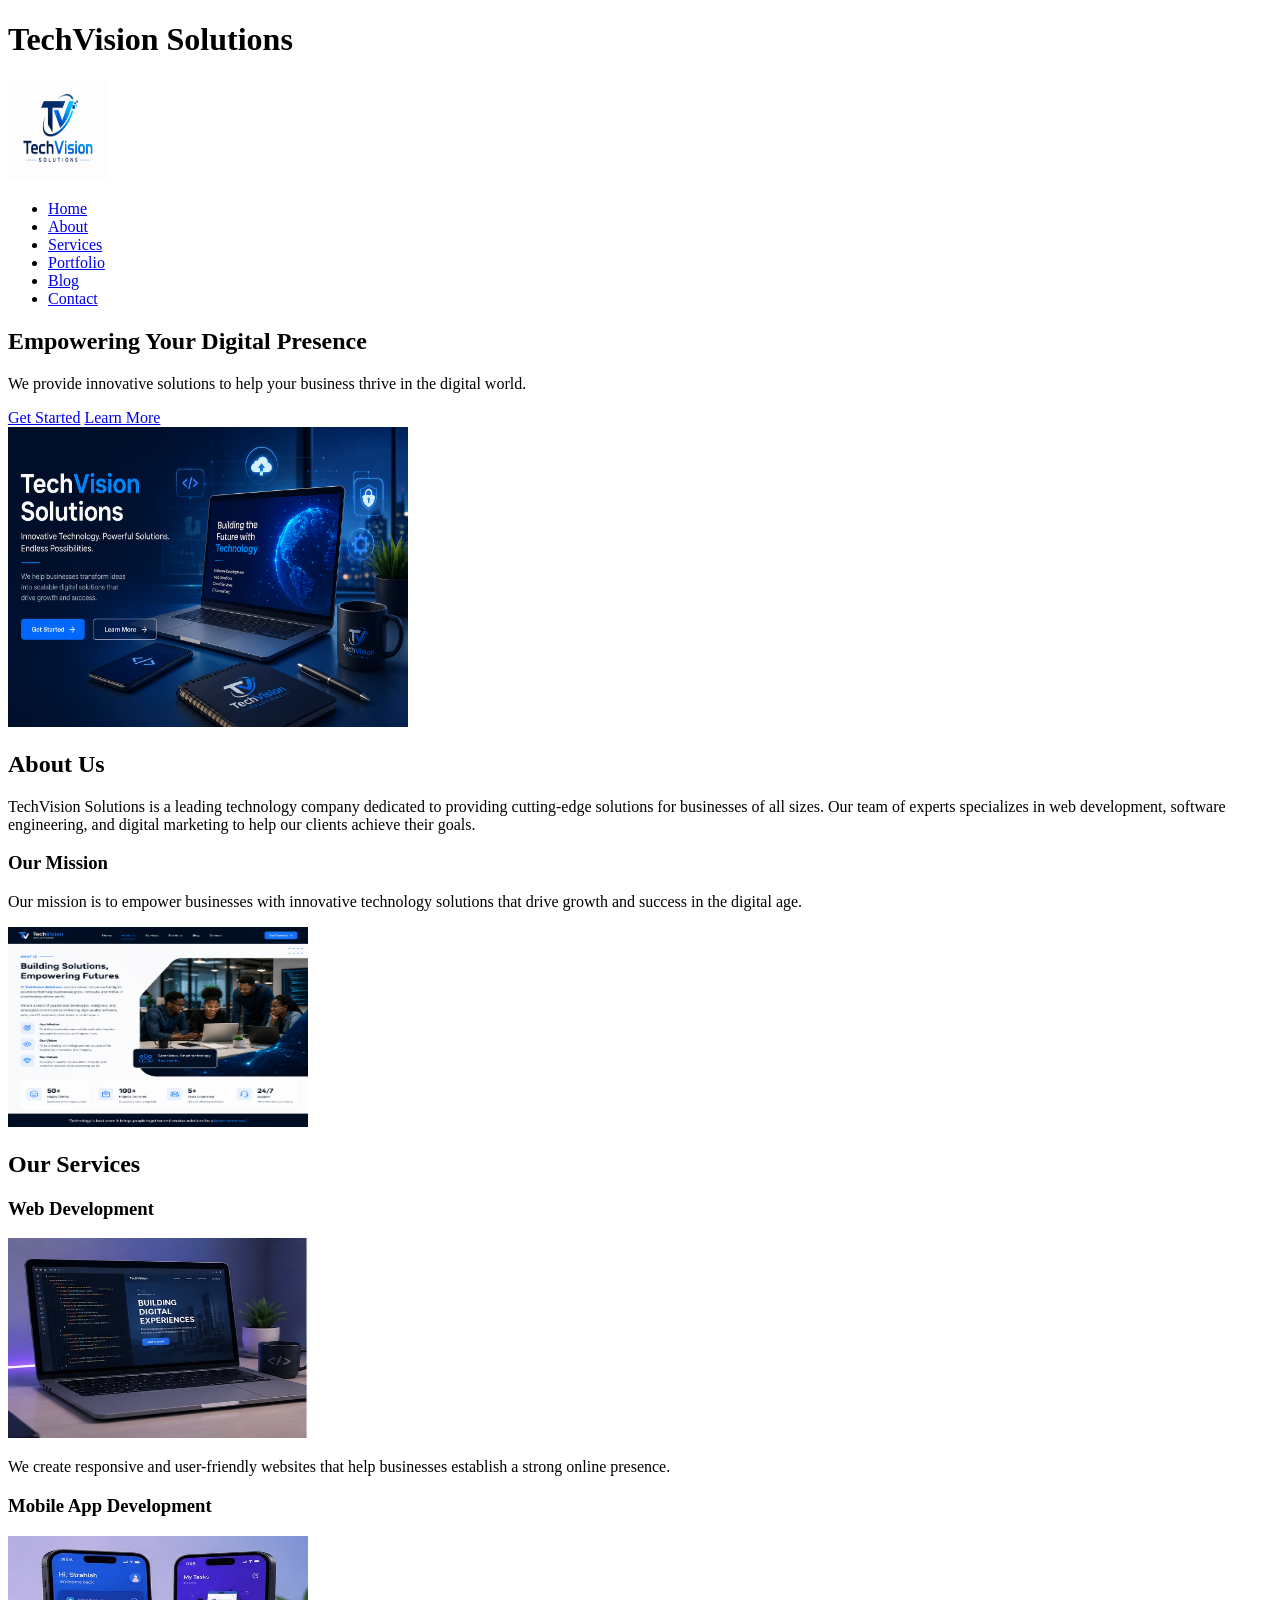
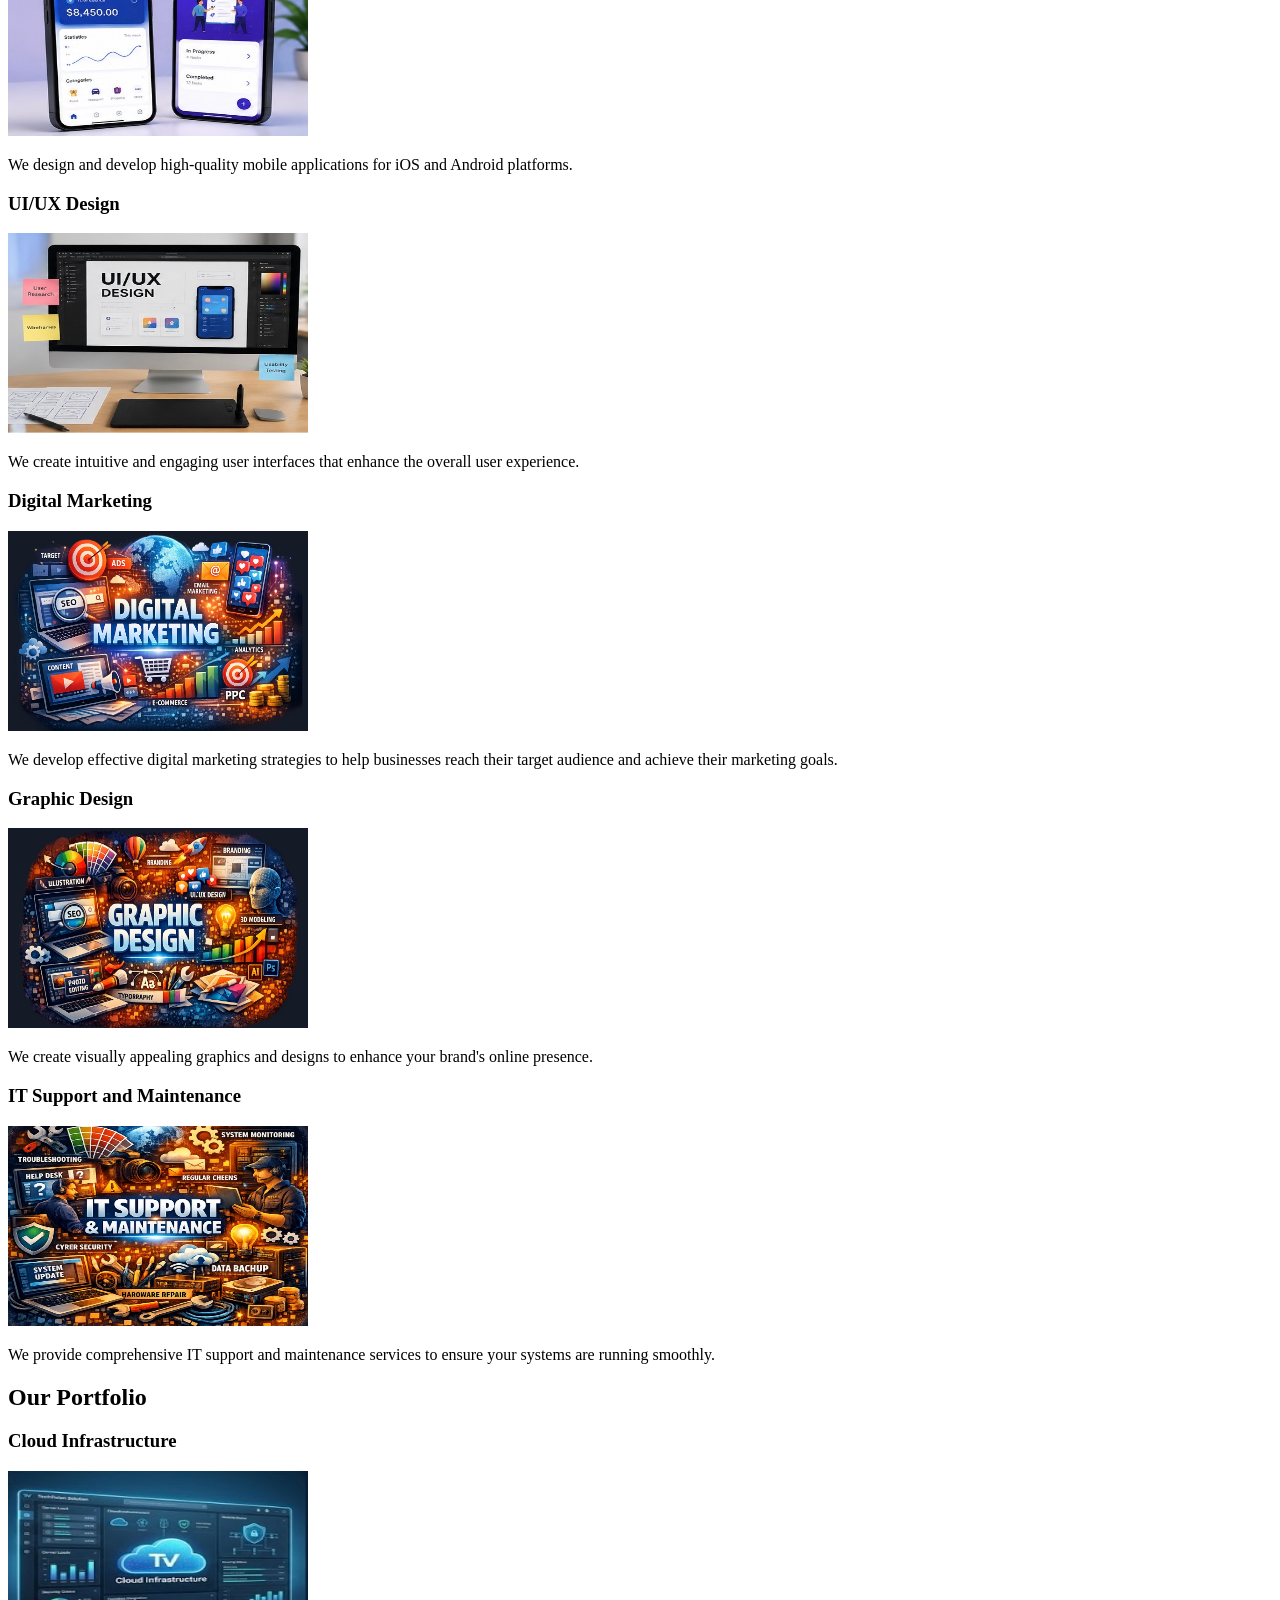
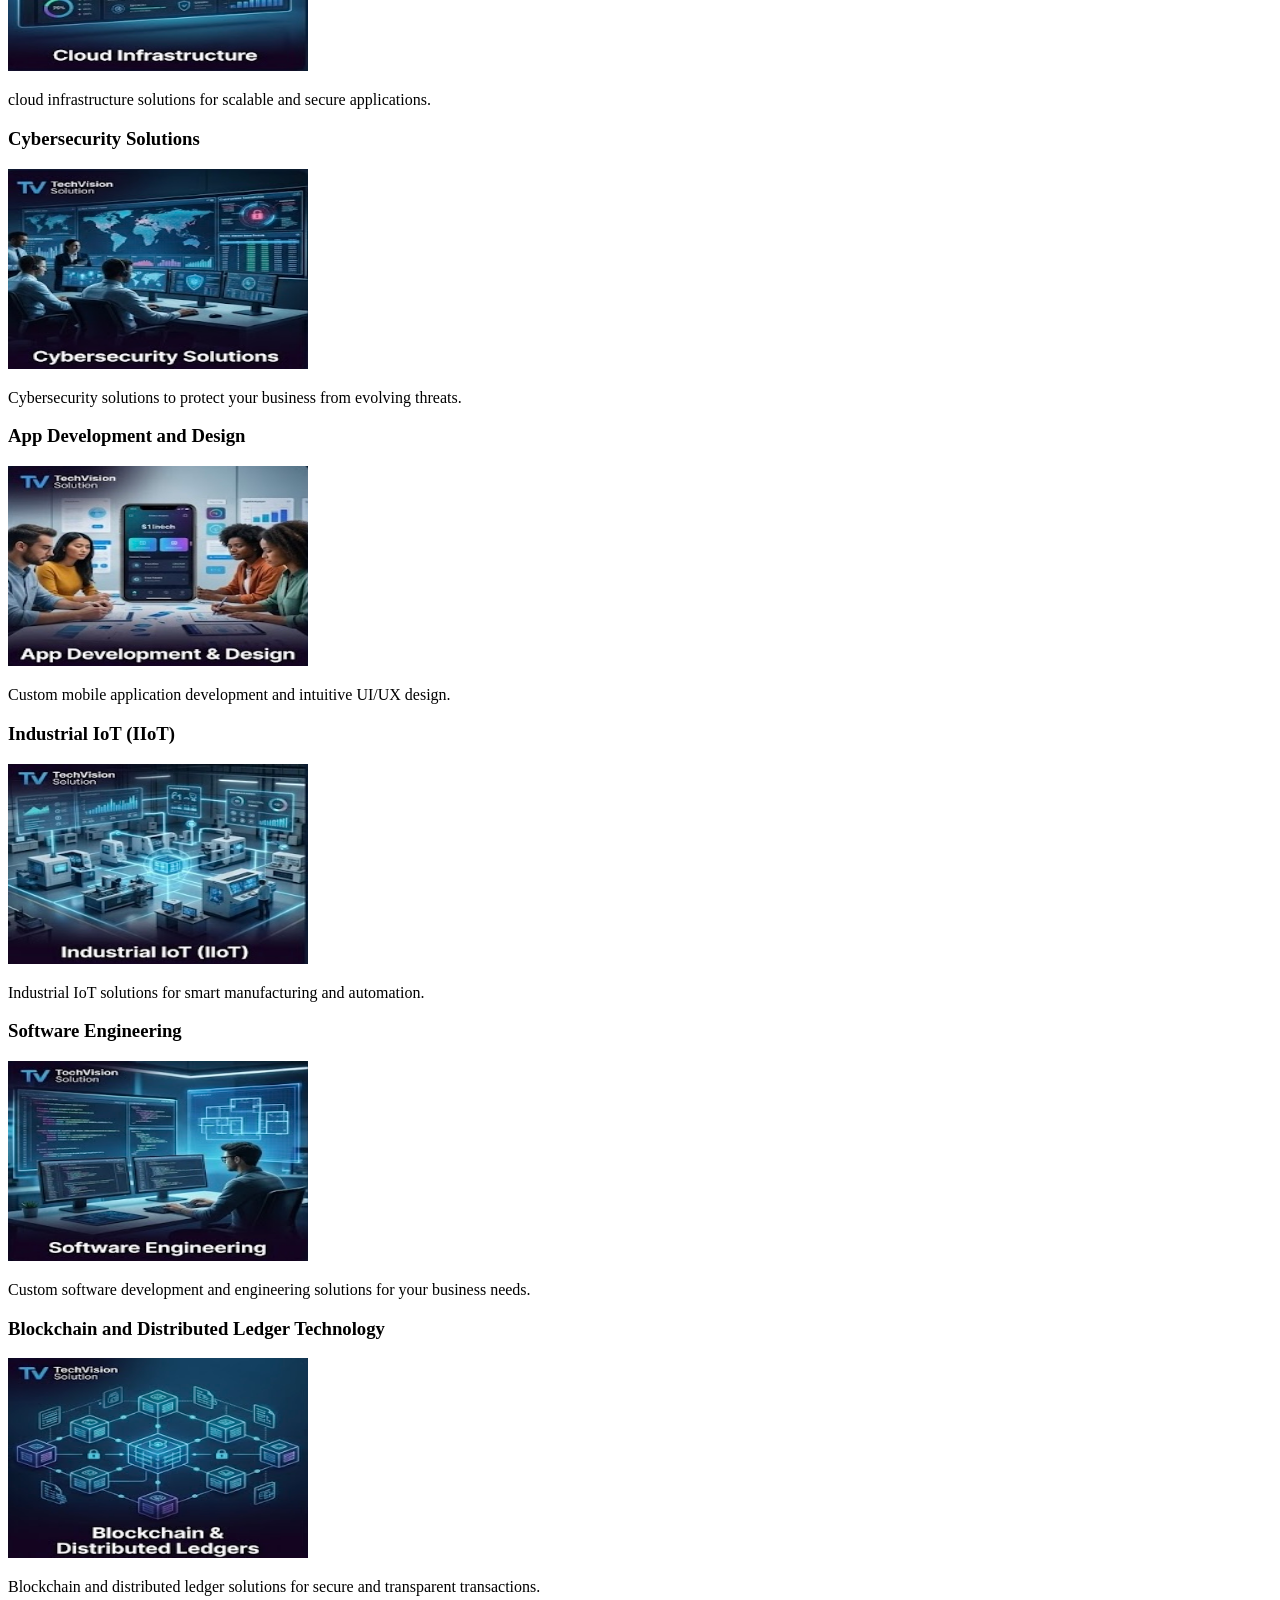
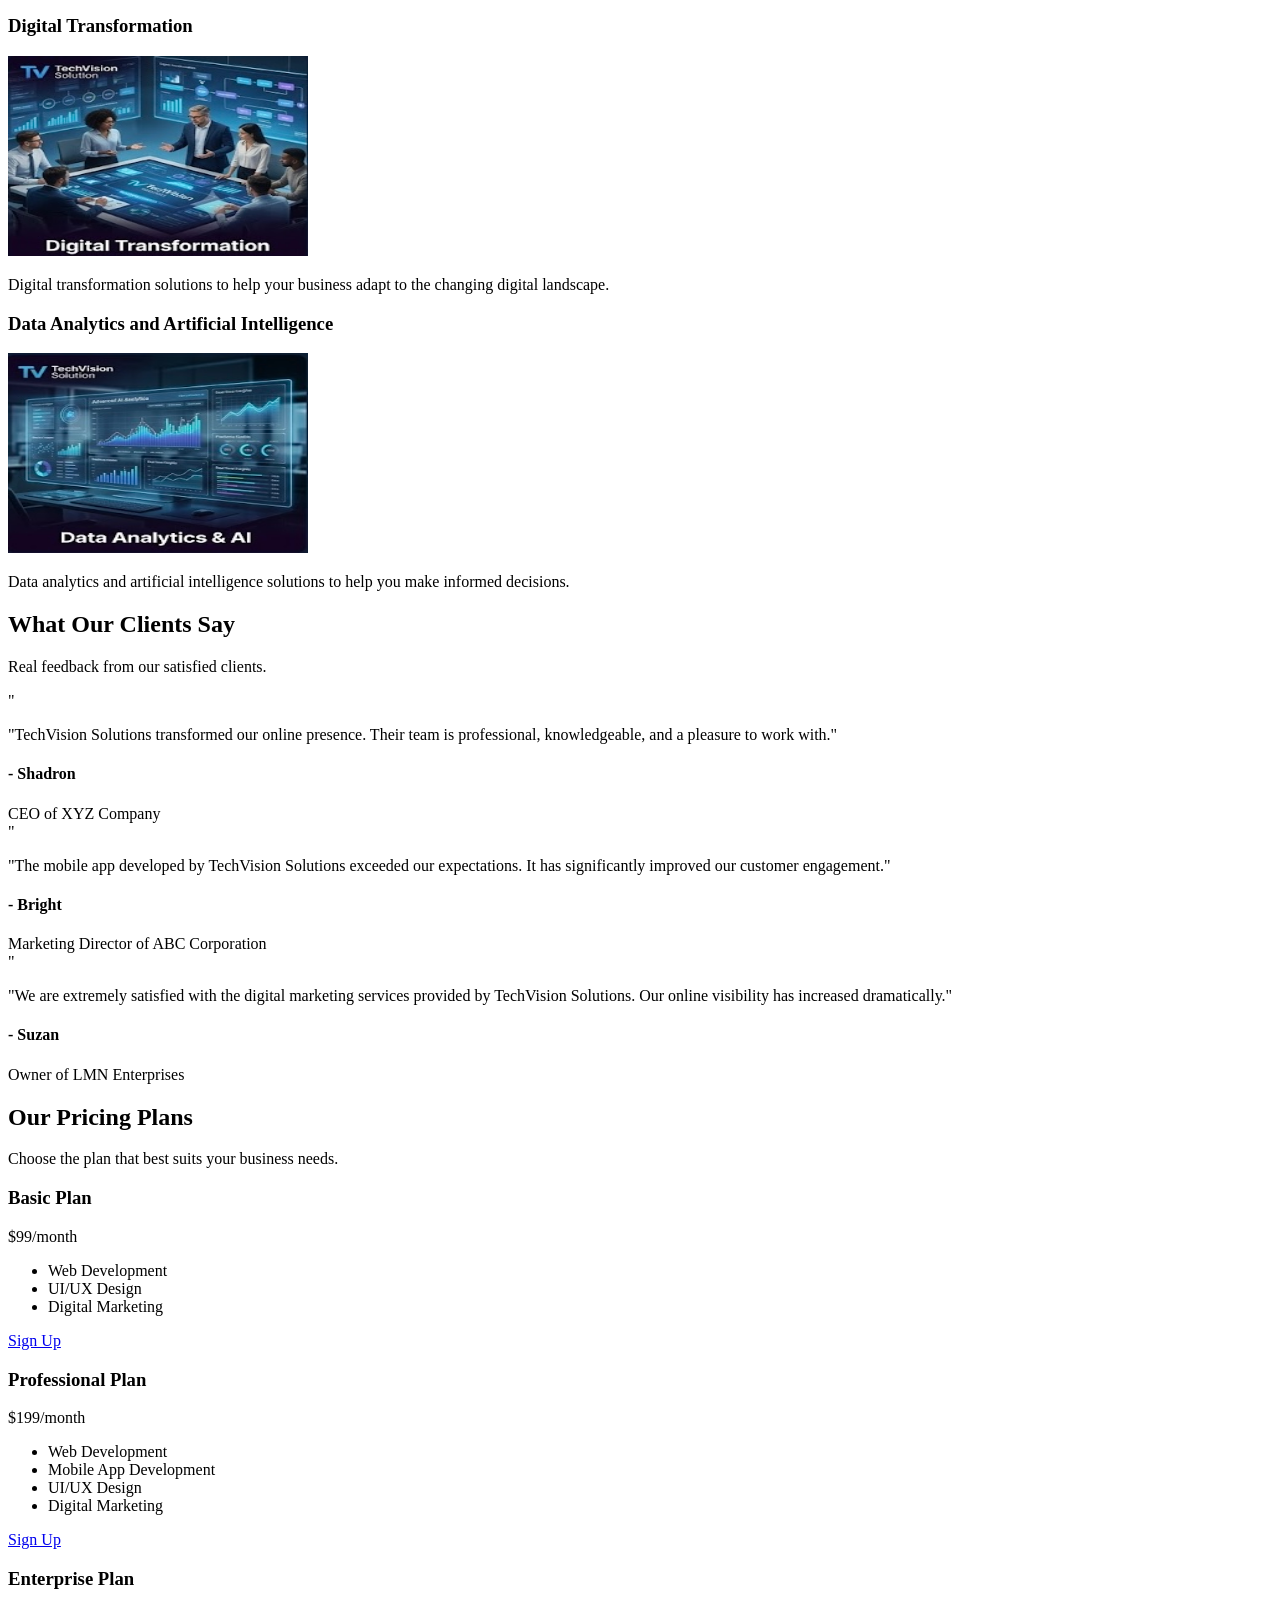
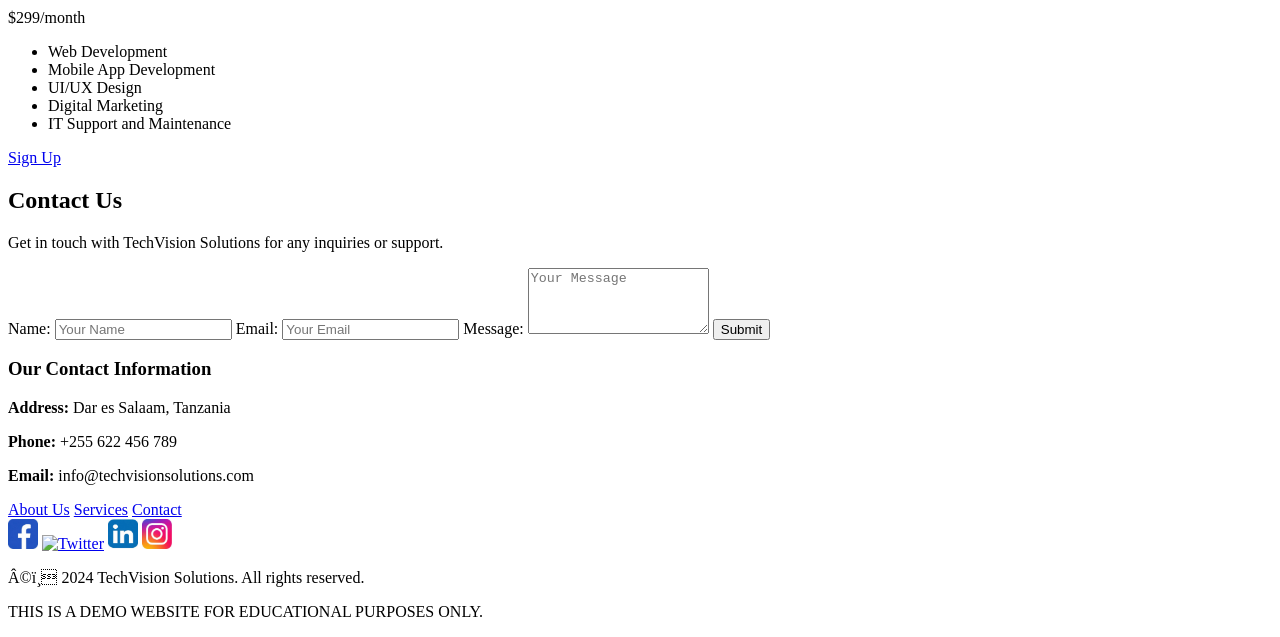
==== Index1.html @ d0dd45e3 "few changes were made" ====
<!DOCTYPE html>
<html lang="en">
    <head>
        <meta name="charset=UTF-8"> 
        <meta name="viewport" content="width=device-width, initial-scale=1.0">
        <title>TechVision Solutions</title>
        <link rel="stylesheet" href="css/style.css">
        <style>
           
        </style>
    </head>
    <body class="body1"> 
        <header>
            <h1>TechVision Solutions</h1>
            <img src="Images/Tech.PNG" alt="TechVision Solutions Logo " width="100" height="100">
            <nav>
                <ul>
                    <li><a href="home.html">Home</a></li>
                    <li><a href="about.html">About</a></li>
                    <li><a href="services.html">Services</a></li>
                    <li><a href="portfolio.html">Portfolio</a></li>
                    <li><a href="blog.html">Blog</a></li>
                    <li><a href="contact.html">Contact</a></li>
                    
                </ul>
            </nav>
        </header>
        
        <section class="hero">
            <div>
            <h2>Empowering Your Digital Presence</h2>
            <p>We provide innovative solutions to help your business thrive in the digital world.</p>
            <a href="get-started.html" class="cta-button">Get Started</a>
            <a href="services.html" class="secondary-button">Learn More</a>
            </div>
            <div>
                <img src="Images/TESH.PNG" alt="TechVisison Solutions Hero Image" width="400" height="300">
            </div>
        </section>
        <div class="container3">
            
        <section class="about">
            <h2>About Us</h2>
            <p>TechVision Solutions is a leading technology company dedicated to providing cutting-edge solutions for businesses of all sizes. Our team of experts specializes in web development, software engineering, and digital marketing to help our clients achieve their goals.</p>
            </section>
            <section class="mission">
                <h3>Our Mission</h3>
                <p>Our mission is to empower businesses with innovative technology solutions that drive growth and success in the digital age.</p>
            <img src="Images/Sheby.PNG" alt="TechVisison Solutions Team" width="300" height="200">
            </section>
            

        </div>

        <section class="Services">
            <h2>Our Services</h2>
            <div class="Service-Container">
                <div class="Service-Card">
                    <h3>Web Development</h3>
                    <img src="Images/Webdvt.jpg" alt="Web Development" width="300" height="200">
                    <p>We create responsive and user-friendly websites that help businesses establish a strong online presence.</p>
            </div>
            <div class="Service-Card">
                <h3>Mobile App Development</h3>
                <img src="Images/MobApp.jpg" alt="Web Development" width="300" height="200">
                <p>We design and develop high-quality mobile applications for iOS and Android platforms.</p>
            </div>
            <div class="Service-Card">
                <h3>UI/UX Design</h3>
                <img src="Images/UI.jpg" alt="UI/UX Design" width="300" height="200">
                <p>We create intuitive and engaging user interfaces that enhance the overall user experience.</p>
            </div>
            <div class="Service-Card">
                <h3>Digital Marketing</h3>
                <img src="Images/DigMark.jpg" alt="Digital Marketing" width="300" height="200">
                <p>We develop effective digital marketing strategies to help businesses reach their target audience and achieve their marketing goals.</p>
            </div>
            <div class="Service-Card">
                <h3>Graphic Design</h3>
                <img src="Images/GrD.jpg" alt="Graphic Design" width="300" height="200">
                <p>We create visually appealing graphics and designs to enhance your brand's online presence.</p>
            </div>
            <div class="Service-Card">
                <h3>IT Support and Maintenance</h3>
                <img src="Images/ITS.jpg" alt="IT Support And Maintenance" width="300" height="200">
                <p>We provide comprehensive IT support and maintenance services to ensure your systems are running smoothly.</p>
            </div>
        </div>
        </section>
    
        <section class="portfolio">
            <h2>Our Portfolio</h2>
            <div class="Portfolio-Container">
                <div class="Portfolio-Card">
                     <h3>Cloud Infrastructure</h3>
                    <img src="Images/proj1.jpg" alt="Project 1" width="300" height="200">
                    <p>cloud infrastructure solutions for scalable and secure applications.</p>
                </div>
                <div class="Portfolio-Card">
                     <h3>Cybersecurity Solutions</h3>  
                     <img src="Images/Proj2.jpg" alt="Project 2" width="300" height="200">     
                     <p>Cybersecurity solutions to protect your business from evolving threats.</p>
                </div>
                <div class="Portfolio-Card">
                    <h3>App Development and Design</h3>
                    <img src="Images/Proj3.jpg" alt="Project 3" width="300" height="200">
                    <p>Custom mobile application development and intuitive UI/UX design.</p>
                </div>
                <div class="Portfolio-Card">
                    <h3>Industrial IoT (IIoT)</h3>
                    <img src="Images/Proj4.jpg" alt="Project 4" width="300" height="200">
                    <p>Industrial IoT solutions for smart manufacturing and automation.</p>
                </div>
                <div class="Portfolio-Card">
                    <h3>Software Engineering</h3>
                    <img src="Images/Proj5.jpg" alt="Project 5" width="300" height="200">
                    <p>Custom software development and engineering solutions for your business needs.</p>
                </div>
                <div class="Portfolio-Card">
                    <h3>Blockchain and Distributed Ledger Technology</h3>
                    <img src="Images/Proj6.jpg" alt="Project 6" width="300" height="200">
                    <p>Blockchain and distributed ledger solutions for secure and transparent transactions.</p>    
                </div>   
                <div class="Portfolio-Card">
                    <h3>Digital Transformation</h3>
                    <img src="Images/Proj7.jpg" alt="Project 7" width="300" height="200">
                    <p>Digital transformation solutions to help your business adapt to the changing digital landscape.</p>        
                </div>  
                <div class="Portfolio-Card">
                    <h3>Data Analytics and Artificial Intelligence</h3>
                    <img src="Images/Proj8.jpg" alt="Project 8" width="300" height="200">
                    <p>Data analytics and artificial intelligence solutions to help you make informed decisions.</p>  
                </div>    
            </div>
        </section>
        <section class="testimonials">
            <h2>What Our Clients Say</h2>
            <p>Real feedback from our satisfied clients.</p>
            <div class="Testimonial-Container">
                <div class="Testimonial-Card">
                    <div class="quote">"</div>
                    <p>"TechVision Solutions transformed our online presence. Their team is professional, knowledgeable, and a pleasure to work with."</p>
                    <h4>- Shadron</h4>
                    <span>CEO of XYZ Company</span>
                </div>
                <div class="Testimonial-Card">
                    <div class="quote">"</div>
                    <p>"The mobile app developed by TechVision Solutions exceeded our expectations. It has significantly improved our customer engagement."</p>
                    <h4>- Bright</h4>
                    <span>Marketing Director of ABC Corporation</span>
                </div>
                <div class="Testimonial-Card">
                    <div class="quote">"</div>
                    <p>"We are extremely satisfied with the digital marketing services provided by TechVision Solutions. Our online visibility has increased dramatically."</p>
                    <h4>- Suzan</h4>
                    <span>Owner of LMN Enterprises</span>
                </div>
            </div>
        </section>
        <section class="Pricing">
            <h2>Our Pricing Plans</h2>
            <p>Choose the plan that best suits your business needs.</p>
            <div class="Pricing-Container">
                <div class="Pricing-Card">
                    <h3>Basic Plan</h3>
                    <p>$99/month</p>
                    <ul>
                        <li>Web Development</li>
                        <li>UI/UX Design</li>
                        <li>Digital Marketing</li>
                    </ul>
                    <a href="signUp.html" class="cta-button">Sign Up</a>
                </div>
                <div class="Pricing-Card">
                    <h3>Professional Plan</h3>
                    <p>$199/month</p>
                    <ul>
                        <li>Web Development</li>
                        <li>Mobile App Development</li>
                        <li>UI/UX Design</li>
                        <li>Digital Marketing</li>
                    </ul>
                    <a href="signUp.html" class="cta-button">Sign Up</a>
                </div>
                <div class="Pricing-Card">
                    <h3>Enterprise Plan</h3>
                    <p>$299/month</p>
                    <ul>
                        <li>Web Development</li>
                        <li>Mobile App Development</li>
                        <li>UI/UX Design</li>
                        <li>Digital Marketing</li>
                        <li>IT Support and Maintenance</li>
                    </ul>
                    <a href="signUp.html" class="cta-button">Sign Up</a>
                </div>
            </div>
        </section>
        <section class="contact">
            <h2>Contact Us</h2>
            <p>Get in touch with TechVision Solutions for any inquiries or support.</p>
            <div class="contact-container">
            <form class="Contact-form" method="POST" action="http://127.0.0.1:5500/web%20devt/submit_form.php">
                <label for="name">Name:</label>
                <input type="text" id="name" placeholder="Your Name" required="">
                <label for="email">Email:</label>
                <input type="email" id="email" name="email" placeholder="Your Email" required="">
                <label for="message">Message:</label>
                <textarea id="message" name="message" rows="4" placeholder="Your Message" required=""></textarea>
                <button type="submit">Submit</button>
            </form>
            <div class="contact-info">
                <h3>Our Contact Information</h3>
                <p><strong>Address:</strong> Dar es Salaam, Tanzania</p>
                <p><strong>Phone:</strong> +255 622 456 789</p>
                <p><strong>Email:</strong> info@techvisionsolutions.com</p>
            </div>
            </div>
        </section>
   <footer>
            <div class="quick-links">
                <a href="about.html">About Us</a>
                <a href="services.html">Services</a>
                <a href="contact.html">Contact</a>
            </div>
            <div class="social-media">
                <a href="https://www.facebook.com"><img src="Images/facebook.jpeg" alt="Facebook" width="30" height="30"></a>
                <a href="https://x.com/i/flow/login"><img src="images/twitter.jpg" alt="Twitter" width="30" height="30"></a>
                <a href="https://www.linkedin.com"><img src="Images/linkedIn.jpeg" alt="LinkedIn" width="30" height="30"></a>
                <a href="https://www.instagram.com/accounts/login"><img src="Images/instagram.jpeg" alt="Instagram" width="30" height="30"></a>
            </div>
            <p>©️ 2024 TechVision Solutions. All rights reserved.</p>
            <P>THIS IS A DEMO WEBSITE FOR EDUCATIONAL PURPOSES ONLY.</P>
        </footer>
</body>
</html>
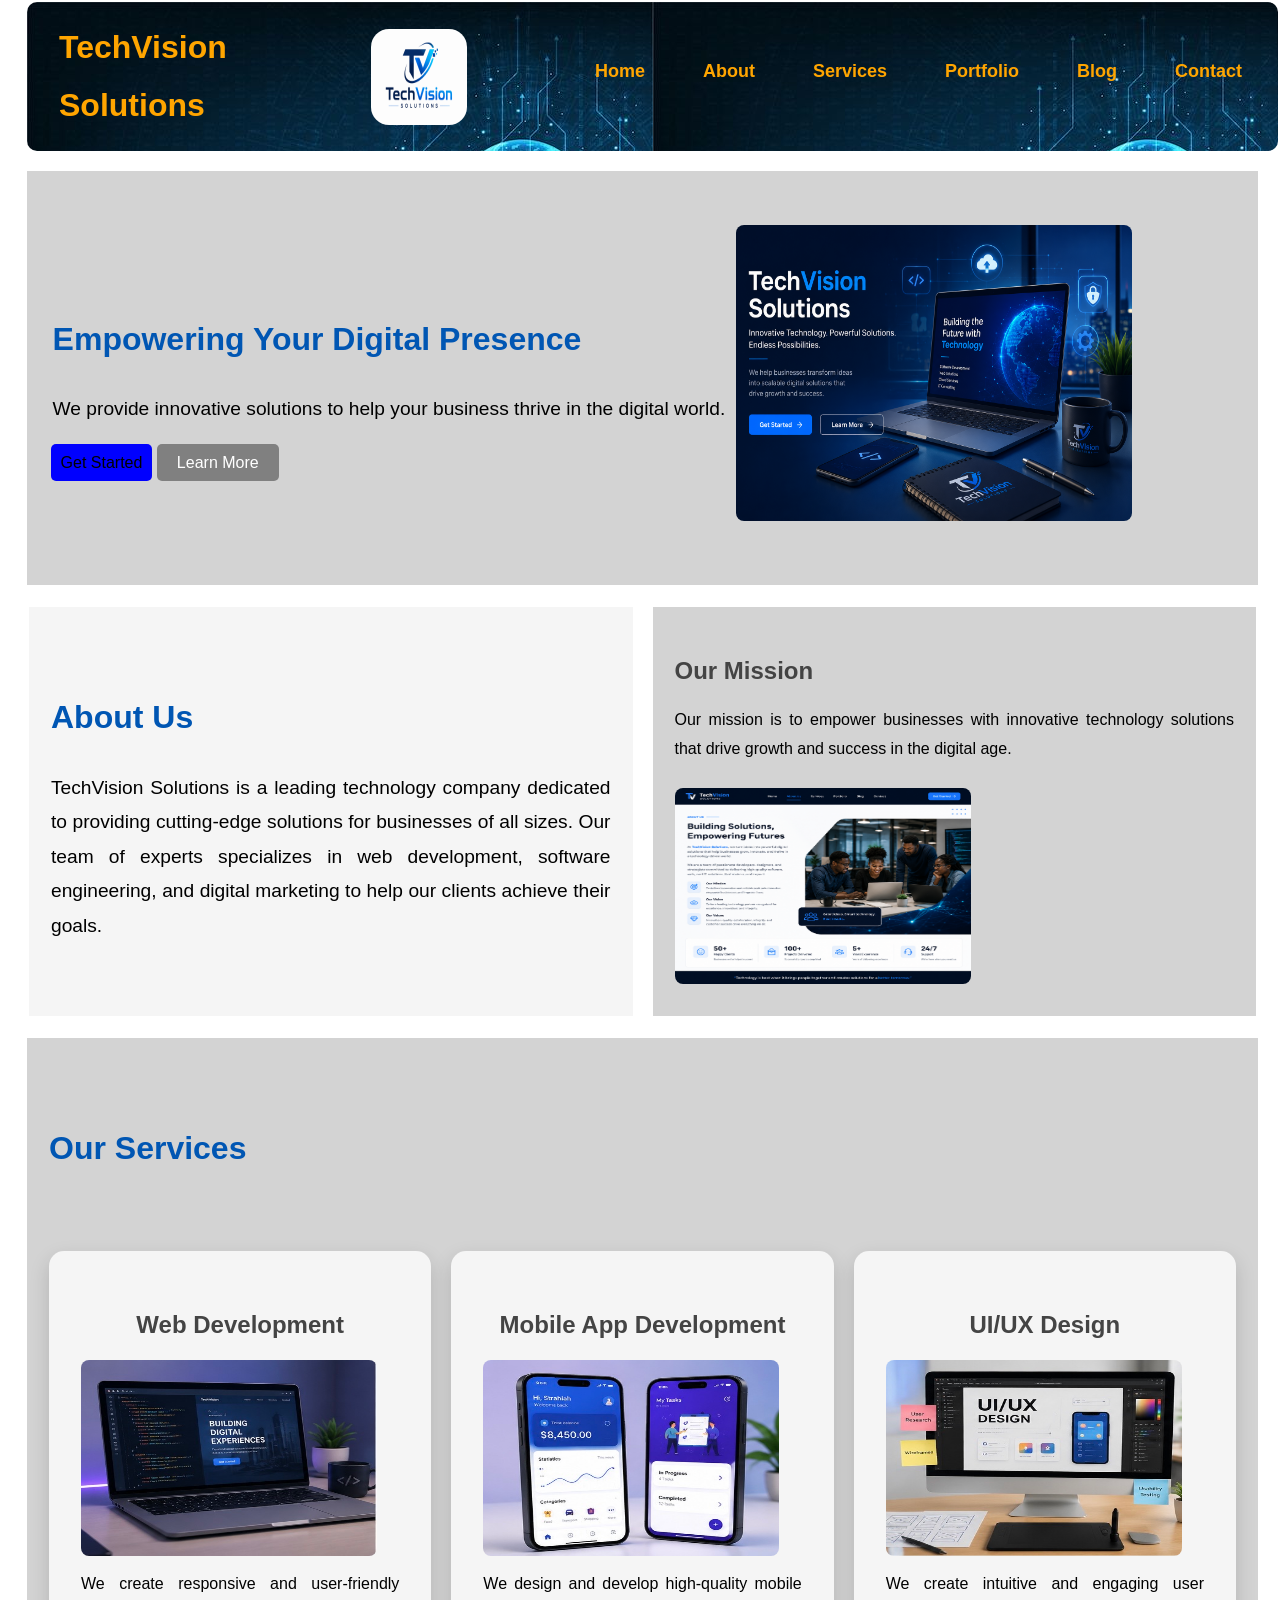
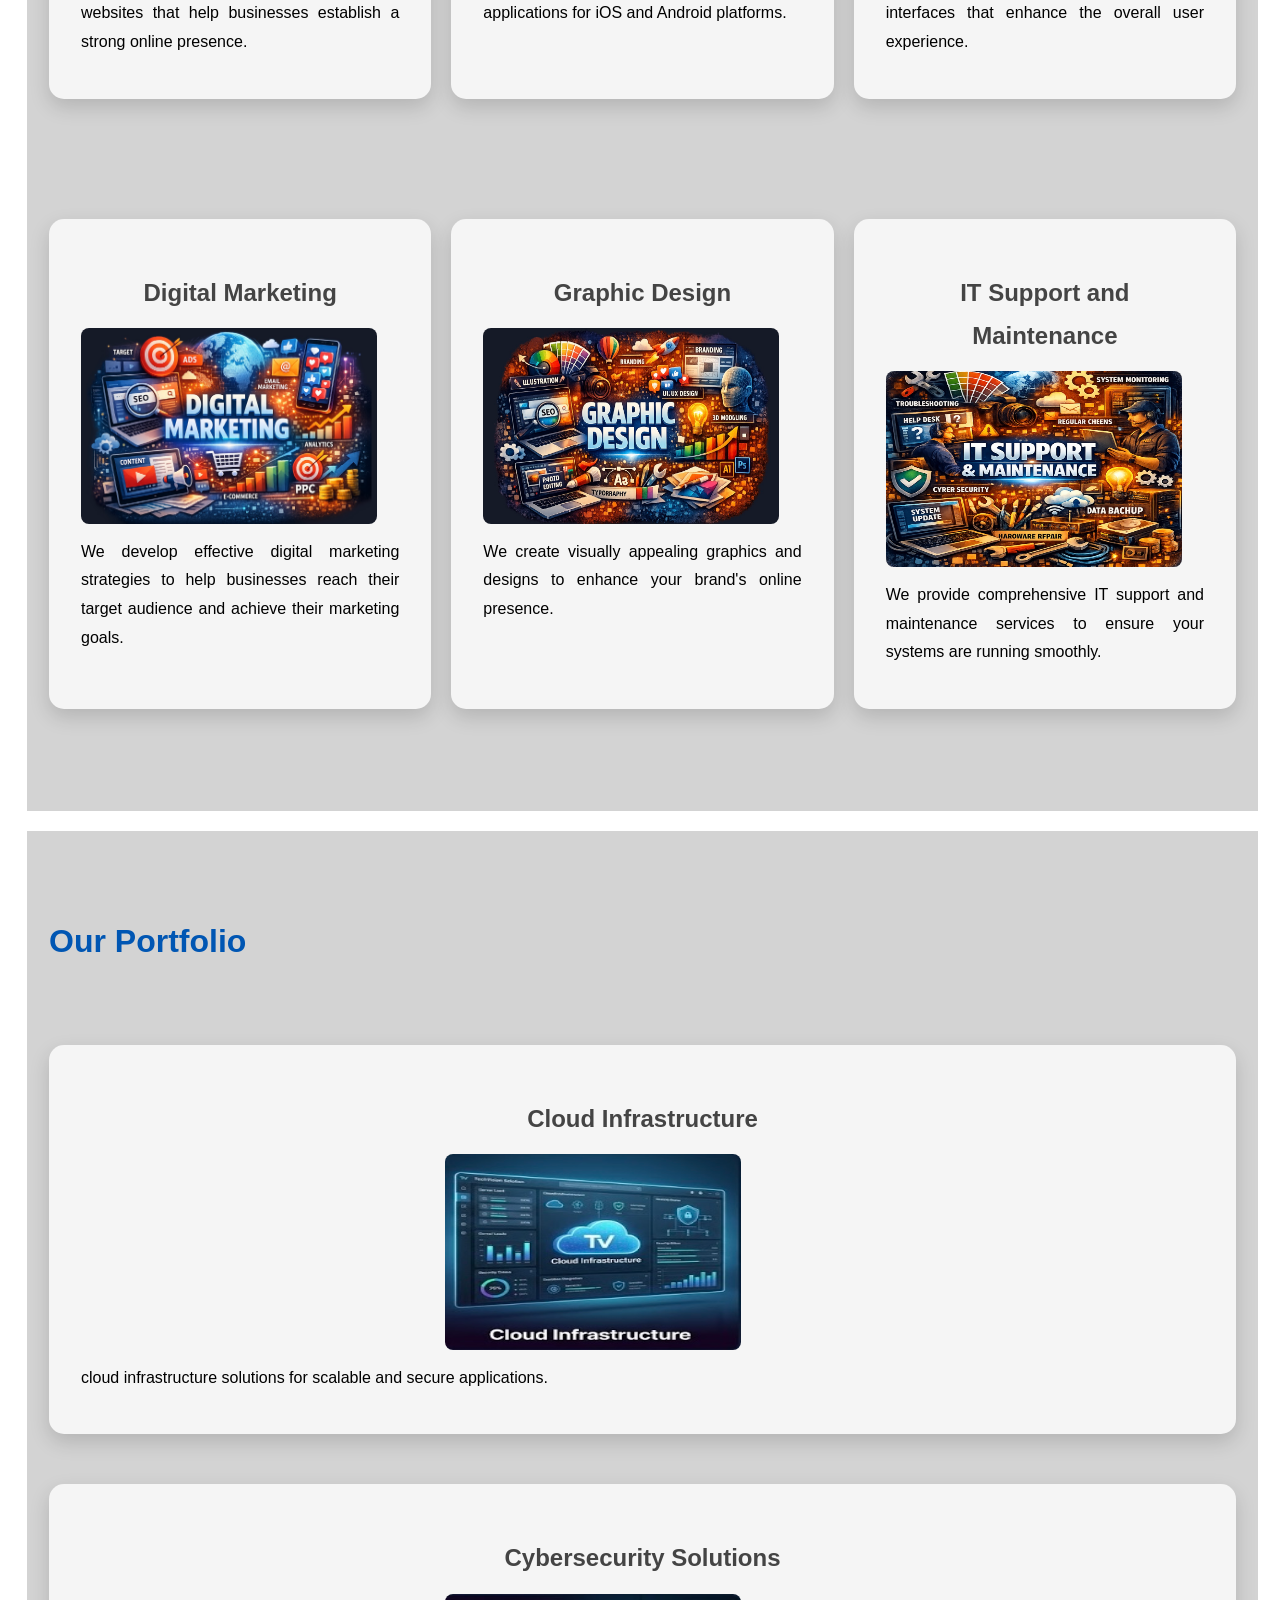
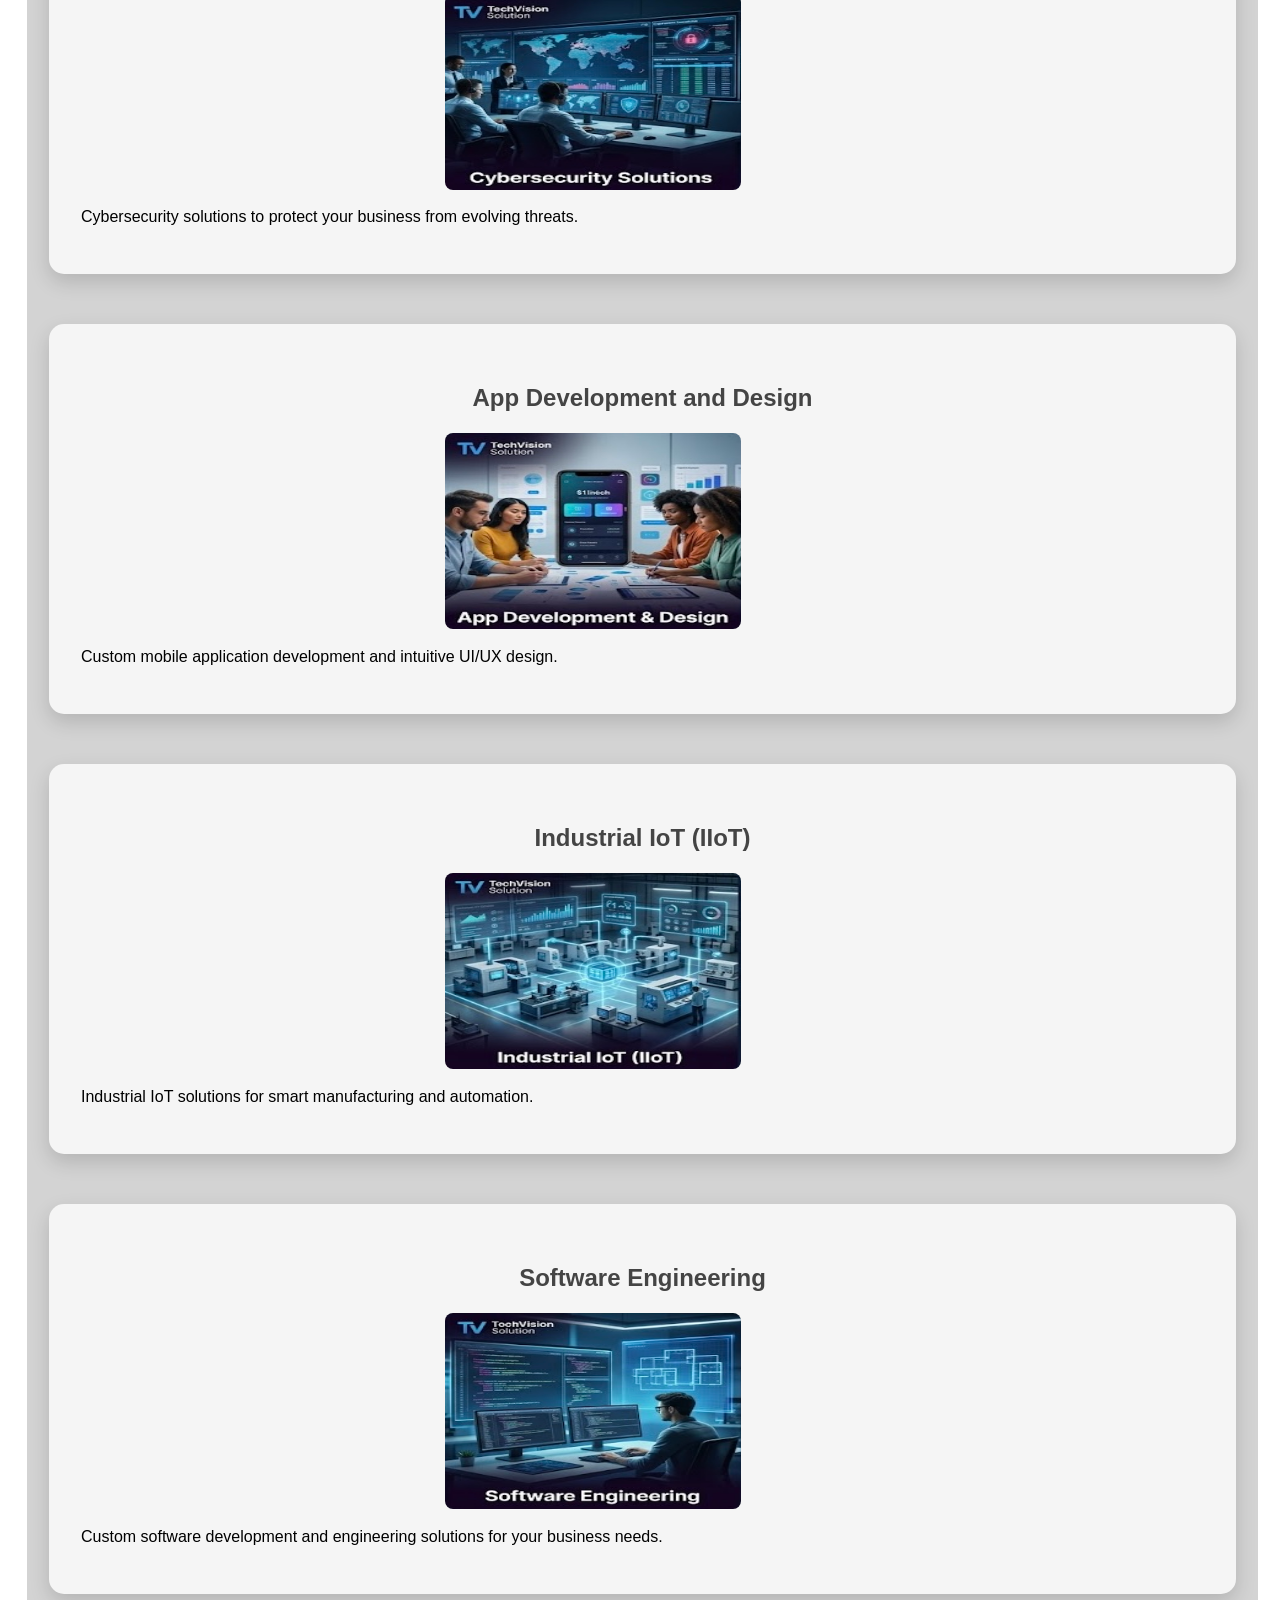
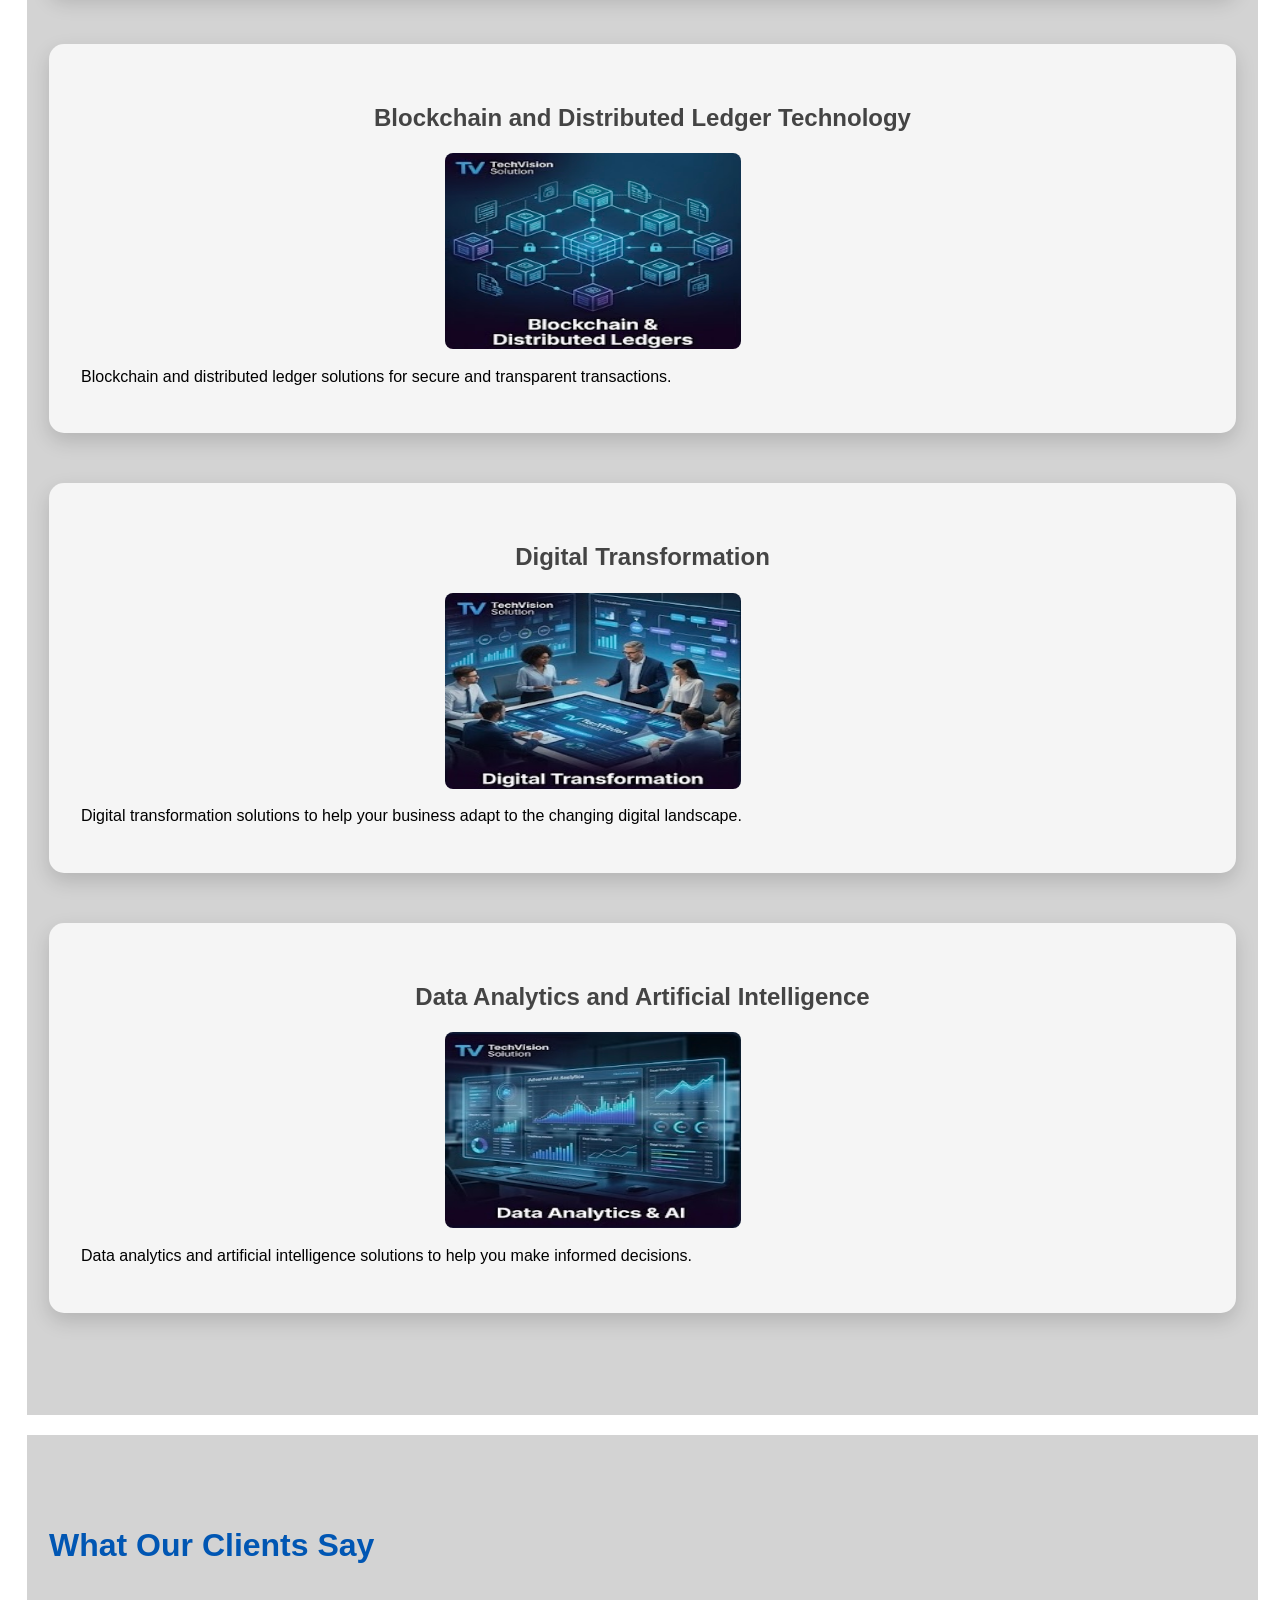
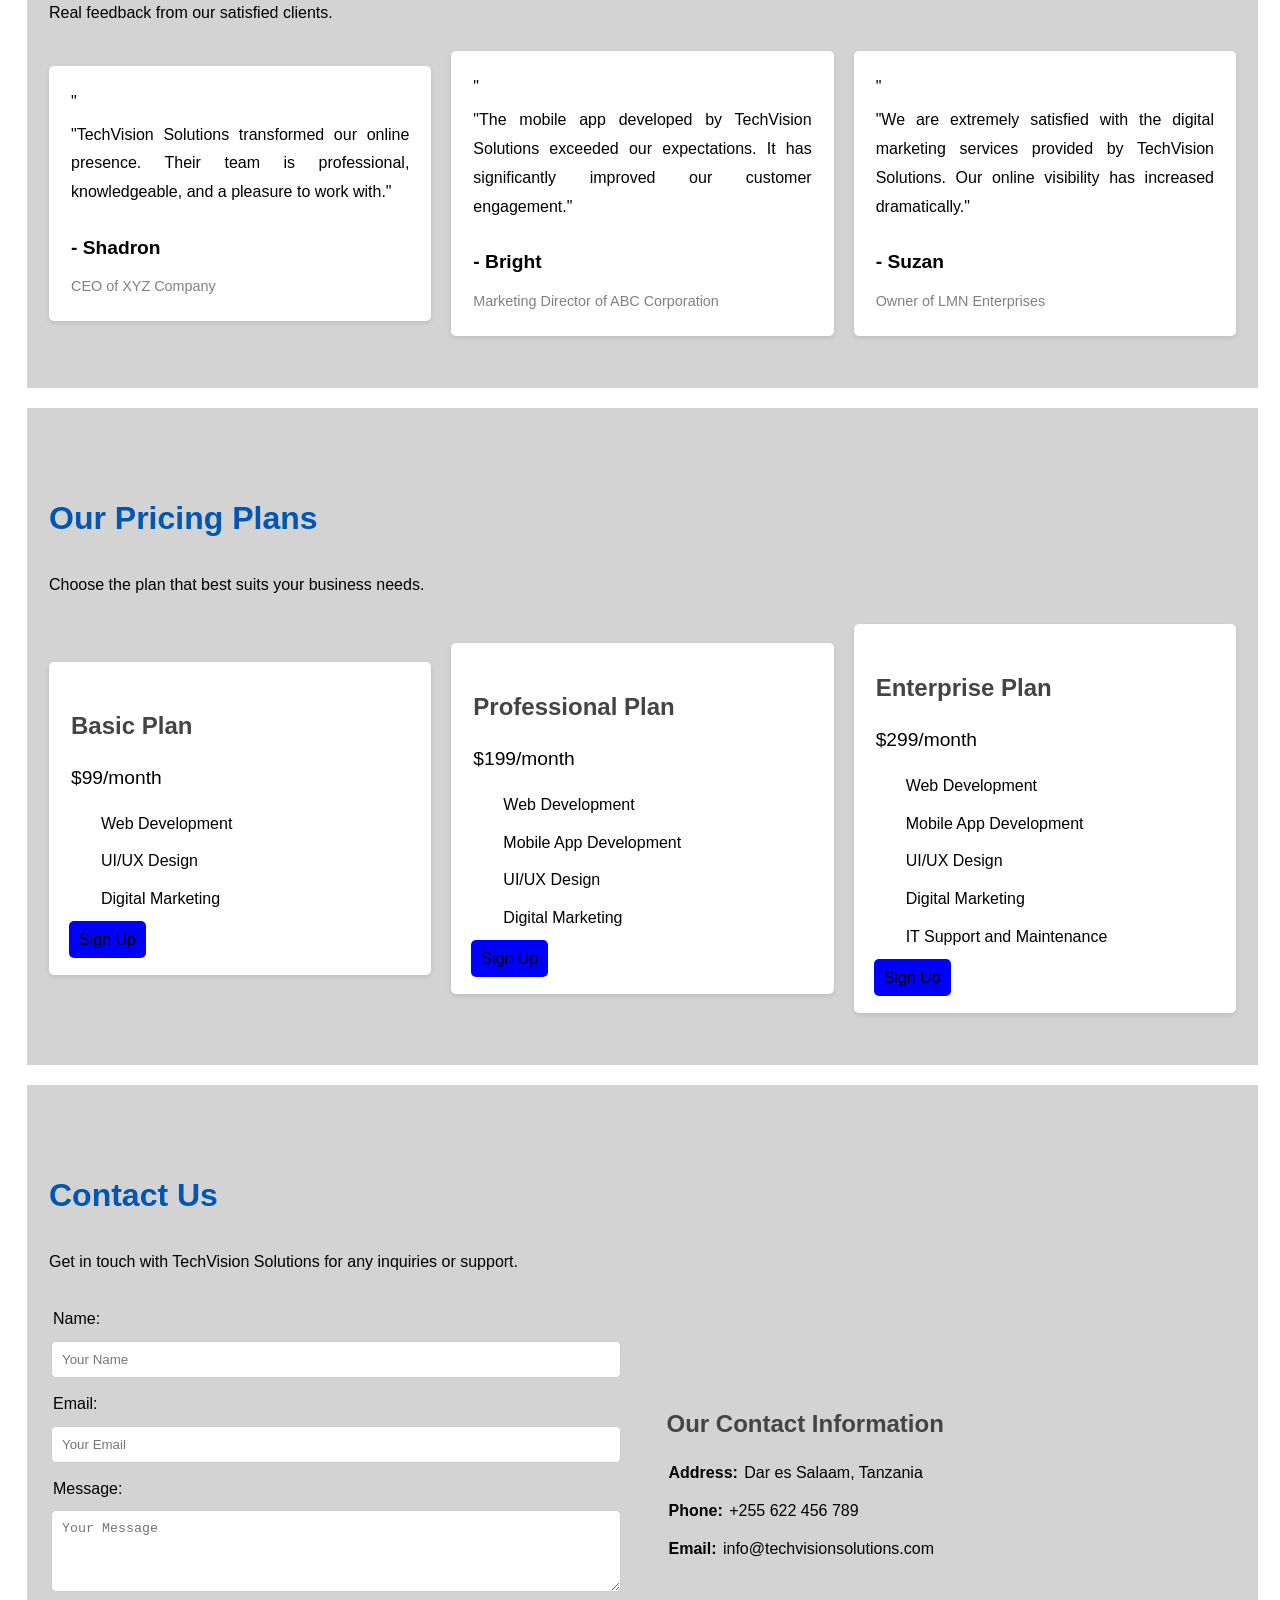
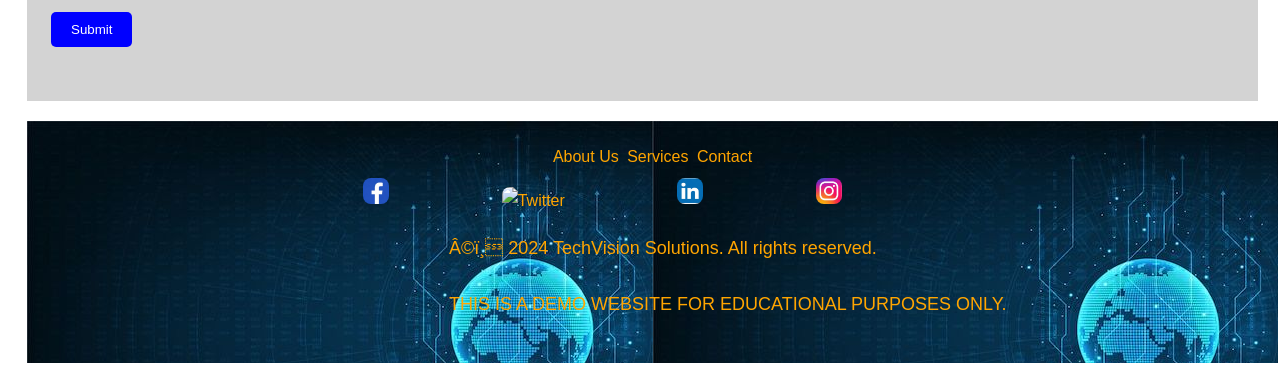
==== commit adbfcc51: "few changes were made" ====
--- a/Index1.html
+++ b/Index1.html
@@ -4,7 +4,7 @@
         <meta name="charset=UTF-8"> 
         <meta name="viewport" content="width=device-width, initial-scale=1.0">
         <title>TechVision Solutions</title>
-        <link rel="stylesheet" href="css/style.css">
+        <link rel="stylesheet" href="style.css">
         <style>
            
         </style>
--- a/style.css
+++ b/style.css
@@ -0,0 +1,672 @@
+/* Reset */
+
+*{
+    margin:auto;
+    padding:2px;
+    box-sizing:border-box;
+}
+/*index*/
+ .body1 {
+       font-family: Arial, sans-serif;
+       margin-left: 25px;
+       padding: 0;
+       background-color: white;
+       color: black;
+ }
+           
+            nav ul {
+                list-style-type: none;
+                padding: 0;
+                display: flex;
+                gap: 30px;
+                position: relative;
+            }
+    a {
+                text-decoration: none;
+                  color: blue;
+ }
+ a:hover {
+                color: red;
+}
+header nav ul li a :active{
+                color: red;
+            }
+             header nav ul li a :visited{
+                color: blue;
+             }
+/*Hero*/
+            .hero {
+                display: flex;
+                align-items: center;
+                justify-content: space-between;
+                padding: 50px 20px;
+                margin-right: 20px;
+                background-color: lightgray;
+                margin-top: 20px;
+                margin-bottom: 20;
+            }
+            .hero h2 {
+                font-size: 2em;
+                margin-bottom: 20px;
+            }
+            .hero p {
+                font-size: 1.2em;
+                margin-bottom: 20px;
+            }
+            .cta-button {
+                padding: 10px;
+                background-color: blue;
+                color: black;
+                text-decoration: none;
+                border-radius: 5px;
+            }
+            .cta-button:hover {
+                background-color: darkblue;
+            }
+            .secondary-button {
+                padding: 10px 20px;
+                background-color: gray;
+                color: white;
+                text-decoration: none;
+                border-radius: 5px;
+            }
+            .secondary-button:hover {
+                background-color: darkgray;
+            }
+            /*about*/
+            .about {
+                padding: 50px 20px;
+                background-color: whitesmoke;
+                width: 50%;
+                margin-top: 20px;
+                margin-bottom: 20px;
+            }
+            .about h2 {
+                font-size: 2em;
+                margin-bottom: 20px;
+            }
+            .about p {
+                font-size: 1.2em;
+                margin-bottom: 20px;
+            }
+
+            /*Service Card*/
+            .Services {
+                padding: 50px 20px;
+                margin-right: 20px;
+                background-color: lightgray;
+                margin-bottom: 20;
+            }
+            .Services h2 {
+                font-size: 2em;
+                margin-bottom: 20px;
+            }
+            .Service-Container {
+                display: grid;
+                grid-template-columns: repeat(3, 1fr);
+                gap: 20px;
+            }
+            .Service-Card {
+                background-color: whitesmoke;
+                padding: 30px;
+                border-radius: 15px;
+                box-shadow: 0 8px 20px rgba(0, 0, 0, 0.15);
+                text-align: center;
+                box-sizing: border-box;
+                margin: 50px auto;
+            }
+            .Service-Card h3 {
+                font-size: 1.5em;
+                margin-bottom: 10px;
+            }
+            .Service-Card p {
+                font-size: 1em;
+                margin-bottom: 10px;
+            }
+            .Service-Card:hover {
+                color: blueviolet;
+            }
+            .portfolio {
+                padding: 50px 20px;
+                margin-right: 20px;
+                background-color: lightgray;
+                margin-top: 20px;
+                margin-bottom: 20;
+            }
+            .portfolio h2 {
+                font-size: 2em;
+                margin-bottom: 20px;
+            }
+            .portfolio-container {
+                display: grid;
+                grid-template-columns: repeat(3, 1fr);
+                gap: 20px;
+            }
+            .Portfolio-Card {
+                background-color: whitesmoke;
+                padding: 30px;
+                border-radius: 15px;
+                box-shadow: 0 8px 20px rgba(0, 0, 0, 0.15);
+                text-align: center;
+                box-sizing: border-box;
+                margin: 50px auto;
+            }
+            .Portfolio-Card h3 {
+                font-size: 1.5em;
+                margin-bottom: 10px;
+            }
+            .Portfolio-Card p {
+                font-size: 1em;
+                margin-bottom: 10px;
+            }
+            .Portfolio-Card:hover {
+                color: blueviolet;
+            }
+            .testimonials {
+                padding: 50px 20px;
+                margin-right: 20px;
+                background-color: lightgray;
+                margin-top: 20px;
+                margin-bottom: 20;
+            }
+            .testimonials h2 {
+                font-size: 2em;
+                margin-bottom: 20px;
+            }
+            .Testimonial-Container {
+                display: flex;
+                flex-wrap: wrap;
+                gap: 20px;
+            }
+            .Testimonial-Card {
+                background-color: white;
+                padding: 20px;
+                border-radius: 5px;
+                box-shadow: 0 2px 5px rgba(0, 0, 0, 0.1);
+                flex: 1 1 calc(33.333% - 20px);
+                box-sizing: border-box;
+            }
+            .Testimonial-Card h4 {
+                font-size: 1.2em;
+                margin-bottom: 5px;
+            }
+            .Testimonial-Card span {
+                font-size: 0.9em;
+                color: gray;
+            }
+            .Pricing {
+                padding: 50px 20px;
+                margin-right: 20px;
+                background-color: lightgray;
+                margin-top: 20px;
+                margin-bottom: 20;
+            }
+            .Pricing h2 {
+                font-size: 2em;
+                margin-bottom: 20px;
+            }
+            .Pricing-Container {
+                display: flex;
+                flex-wrap: wrap;
+                gap: 20px;
+            }
+            .Pricing-Card {
+                background-color: white;
+                padding: 20px;
+                border-radius: 5px;
+                box-shadow: 0 2px 5px rgba(0, 0, 0, 0.1);
+                flex: 1 1 calc(33.333% - 20px);
+                box-sizing: border-box;
+            }
+            .Pricing-Card h3 {
+                font-size: 1.5em;
+                margin-bottom: 10px;
+            }
+            .Pricing-Card p {
+                font-size: 1.2em;
+                margin-bottom: 10px;
+            }
+            .Pricing-Card ul {
+                list-style-type: none;
+                padding: 0;
+                margin-bottom: 10px;
+            }
+            .Pricing-Card ul li {
+                font-size: 1em;
+                margin-bottom: 5px;
+            }
+            .contact {
+                padding: 50px 20px;
+                margin-right: 20px;
+                background-color: lightgray;
+                margin-top: 20px;
+                margin-bottom: 20px;
+            }
+            .contact h2 {
+                font-size: 2em;
+                margin-bottom: 20px;
+            }
+            .contact-container {
+                display: flex;
+                flex-wrap: wrap;
+                gap: 20px;
+            }
+            .Contact-form {
+                flex: 1 1 calc(50% - 20px);
+                box-sizing: border-box;
+            }
+            .Contact-form label {
+                display: block;
+                margin-bottom: 5px;
+            }
+            .Contact-form input,
+            .Contact-form textarea {
+                width: 100%;
+                padding: 10px;
+                margin-bottom: 10px;
+                border: 1px solid #ccc;
+                border-radius: 5px;
+            }
+            .Contact-form button {
+                padding: 10px 20px;
+                background-color: blue;
+                color: white;
+                border: none;
+                border-radius: 5px;
+                cursor: pointer;
+            }
+            .Contact-form button:hover {
+                background-color: darkblue;
+            }
+            .contact-info {
+                flex: 1 1 calc(50% - 20px);
+                box-sizing: border-box;
+                margin-left: 20px;
+            }
+            .contact-info h3 {
+                font-size: 1.5em;
+                margin-bottom: 10px;
+            }
+            .contact-info p {
+                font-size: 1em;
+                margin-bottom: 5px;
+            }
+            .container3{
+                display: flex;
+            }
+            .mission{
+                width: 50%;
+                flex: right;
+                background-color: lightgray;
+                margin-left: 20px;
+                padding: 20px;
+                flex-wrap: wrap;
+                margin-right: 20px;
+                 margin-top: 20px;
+                margin-bottom: 20px;
+            }
+/*blogpage*/
+/*header*/
+header {
+    padding: 15px 30px;
+    display: flex;
+    justify-content: space-between;
+    align-items: center;
+    background-color: transparent;
+    background-image: url(../Images/191966002861835066.jpg);
+    color:orange;
+    border: black;
+    border-radius: 10px;
+}
+nav ul{
+    display: flex;
+    list-style: none;
+    margin: 0;
+    padding: 0;
+}
+ nav ul li{
+    margin-left: 20px;
+ }
+nav ul li a {
+    color: orange;
+    text-decoration: none;
+    font-size: 18px;
+    font-weight: bold;
+}
+ nav ul li a :hover {
+    color:red;
+
+ }
+  header nav ul li a:active{
+                color: red;
+}
+ header nav ul li a:visited{
+                color: blue;
+}
+
+/*body*/
+body{
+
+    font-family:Arial, Helvetica, sans-serif;
+    background:white;
+    color:#333;
+    line-height:1.8;
+     max-width: 100%;
+     font-size: medium;
+
+}
+
+img{
+    max-width: 100%;
+    border-radius:20px;
+    align-items: center;
+    margin-right: 100px;
+    border: #333;
+}
+
+/* Container */
+.container{
+    display: flex;
+}
+/*main layout*/
+.maincontent{
+    width:75%;
+    padding:30px;
+    border-radius:none;
+    margin-top: 20px;
+}
+
+
+/* Banner */
+main div img{
+    width: 450px;
+    height: 450px;
+    border-radius: 50%;
+    object-fit: cover;
+    border:3px solid white;
+    display: flex;
+    align-items: center;
+    margin-right: 430px;
+   
+}
+.blog-banner h1{
+
+    margin-top:25px;
+    font-size:40px;
+    color:#222;
+    background-color: aqua;
+
+}
+
+.blog-info{
+
+    margin-top:15px;
+    color:#777;
+    font-size:18px;
+
+}
+
+.blog-info span{
+
+    margin-right:20px;
+
+}
+.Background{
+     max-width: 100%;
+    align-items: center;
+    background-image: url(Website/Developers/Oklahoma/City.jpg);
+    filter: blur(8px);
+    z-index: -1;
+
+}
+/*Side bar*/
+.sidebar{
+    width: 25%;
+    border-radius: 30px;
+    background: #ffffff;
+    margin-left: 10px;
+    border: 2px solid #ddd;
+    border-radius: 15px;
+    box-shadow: 0 8px 20px rgba(0,0,0,.15);
+}
+.recent-posts a{
+    text-decoration: none;
+}
+.Category-design{
+    background-color: whitesmoke;
+    margin-top: 2px;
+}
+.post-design{
+    background-color: whitesmoke;
+    margin-top: 20px;
+    margin-bottom: 20px;
+}
+div img{
+    border-radius: 10px;
+}
+
+/* Article */
+
+article{
+
+    margin-top:40px;
+
+}
+
+h2{
+
+    color:#0056b3;
+    margin-top:30px;
+    margin-bottom:15px;
+    font-size:30px;
+
+}
+
+h3{
+
+    color:#444;
+    margin-top:20px;
+    margin-bottom:10px;
+    font-size:24px;
+
+}
+
+p{
+
+    margin-bottom:20px;
+    text-align:justify;
+
+}
+
+ul,
+ol{
+
+    margin-left:30px;
+    margin-bottom:25px;
+
+}
+
+li{
+
+    margin-bottom:10px;
+
+}
+
+blockquote{
+
+    margin:30px 0;
+    padding:20px;
+    border-left:6px solid #0056b3;
+    background:#eef5ff;
+    font-style:italic;
+    font-size:20px;
+
+}
+main{
+    background-color:whitesmoke;
+
+}
+.heading{
+    background-color: lightskyblue;
+
+}
+section{
+    background-color:whitesmoke;
+}
+
+.Author-infocard{
+     border-radius: 15px;
+    box-shadow: 0 8px 20px rgba(0,0,0,.15);
+}
+.div {
+    display: flex;
+    align-items: center;
+    justify-content: space-between;
+    padding: 50px 20px;
+    margin-right: 20px;
+}
+hr{
+
+    margin:40px 0;
+    border:none;
+    border-top: 2px solid #ddd
+}
+ .article-card{
+    text-align: center;
+    padding: 30px;
+    background-color: whitesmoke;
+    border: 2px solid #ddd;
+    border-radius: 15px;
+    box-shadow: 0 8px 20px rgba(0,0,0,.15);
+   
+ }
+ .article-card img{
+    width: 400px;
+ }
+.related-article p{
+    line-height: 1.8;
+    color: #555;
+
+  }  
+  .related-article{
+   
+    margin: 50px auto;
+    padding: 30px;
+  
+
+}
+button a{
+    text-decoration: none;
+}
+button :hover{
+    color: red;
+    background-color: #333;
+}
+.related-article :hover{
+    color: #004c99;
+}
+/*Article-Grid*/
+.container2{
+    display: grid;
+    grid-template-columns: repeat(3, 1fr);
+    gap: 20px;
+}
+/*comment*/
+.comment{
+    border:1px solid #222;
+    border-radius: 8px;
+    padding: 20px;
+    margin-bottom: 20px;
+}
+.comment p{
+    line-height: 1.6;
+}
+ 
+/* form*/
+.newsletter form{
+    display:flex;
+    gap:15px;
+    flex-wrap:wrap
+}
+/* newsletter*/
+.newletter p{
+    margin-bottom:20px;
+}
+.newsletter input {
+    flex:1;
+    min-width:250px;
+    padding:15px;
+    border:1px solid#bbb;
+    border-radius:6px;
+    font-size:16px;
+    outline:none;
+    transition: 0.3s;
+}
+.newsletter input :focus{
+border-color:0066cc;
+
+}
+/* button */
+.newsletter button{
+     padding:15px 30px;
+    border:none;
+    border-radius:6px;
+    cursor:pointer;
+    font-size: 16px;
+    transition: 0.3s;
+}
+.newsletter button:hover{
+    background:#004c99;
+
+}
+
+/*footer*/
+footer {
+
+  padding: 20px;
+  text-align: center;
+  color: orange;
+  background-image: url(../Images/191966002861835066.jpg);
+
+ }
+footer p {
+    font-size: 1em;
+    margin-top: 10px;
+   margin-left: 400px;
+   font-size: large;
+   
+}
+footer div a{
+    color: orange;
+    text-decoration: none;
+}
+span{
+    text-align: center;
+}
+
+
+/* Responsive */
+
+@media(max-width:768px){
+
+.container{
+
+    width:95%;
+    padding:20px;
+
+}
+
+.blog-banner h1{
+
+    font-size:28px;
+
+}
+
+.banner-img{
+
+    height:250px;
+
+}
+
+
+}
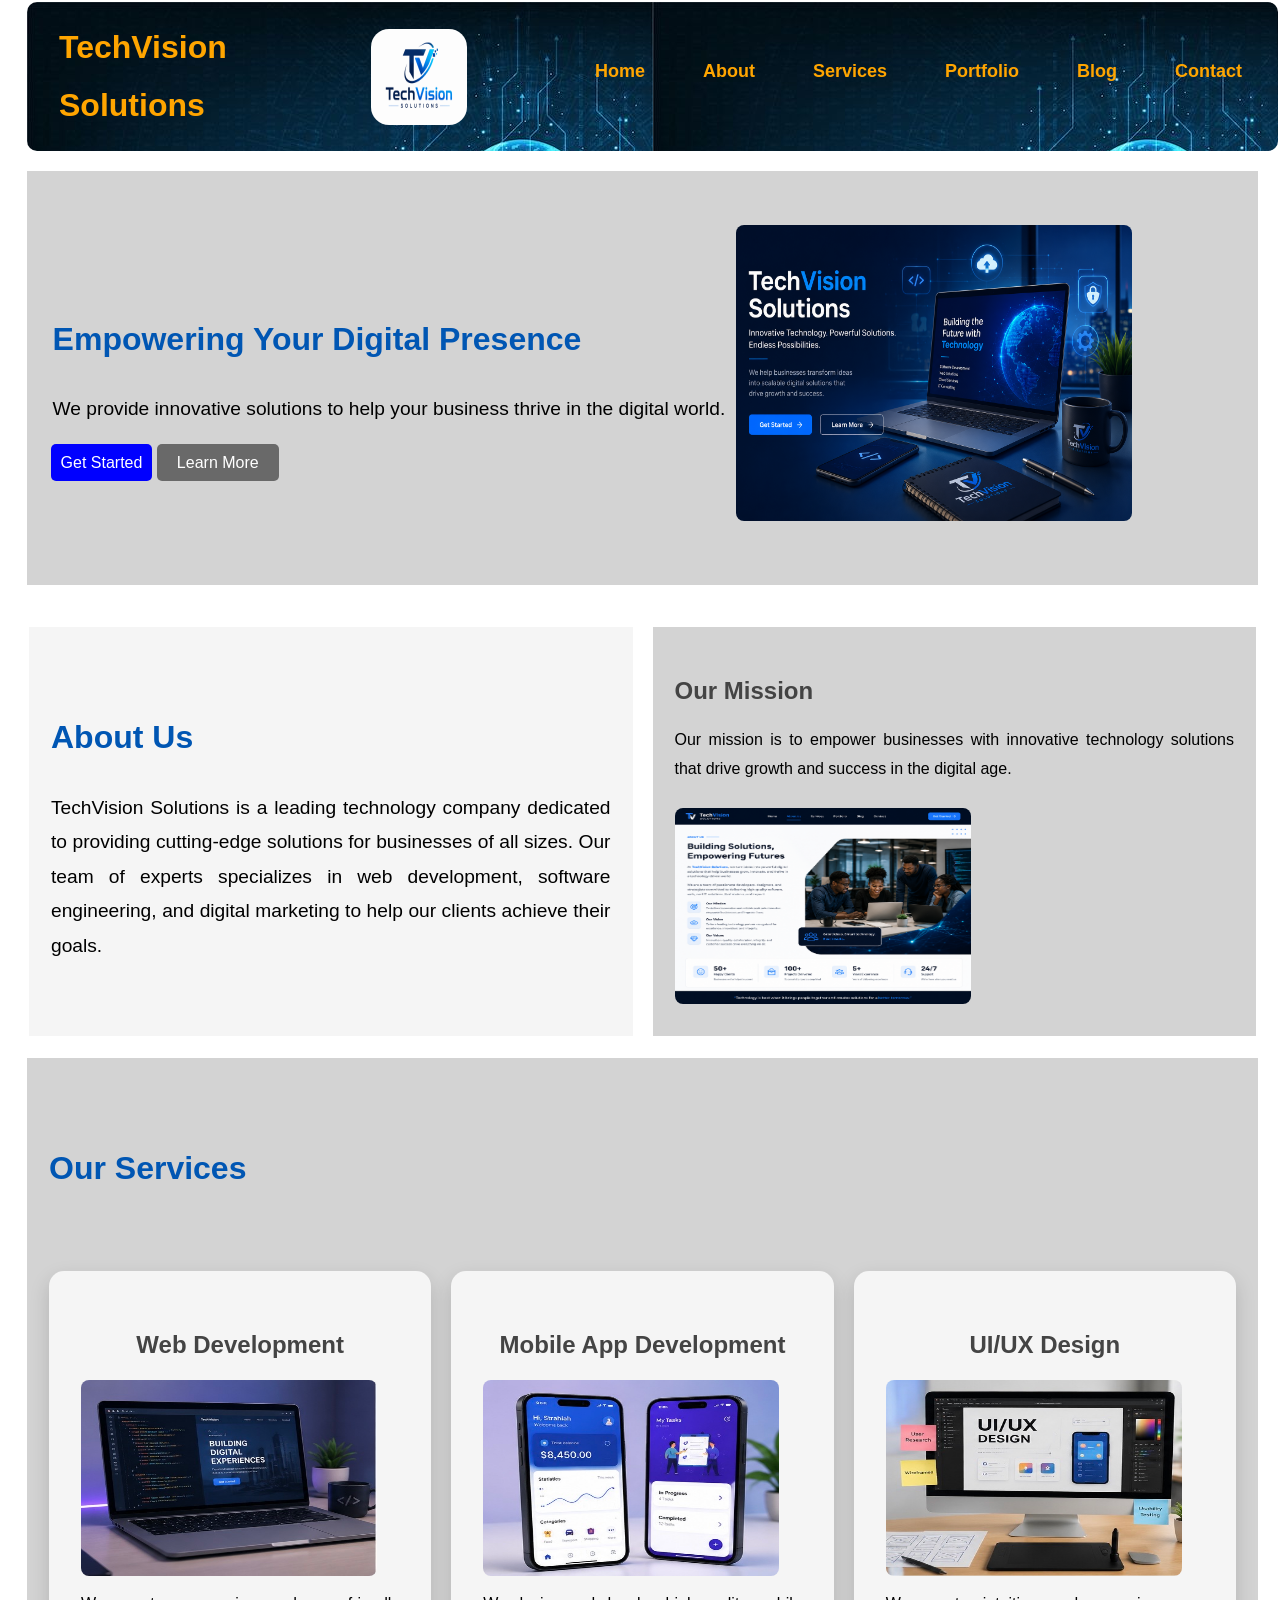
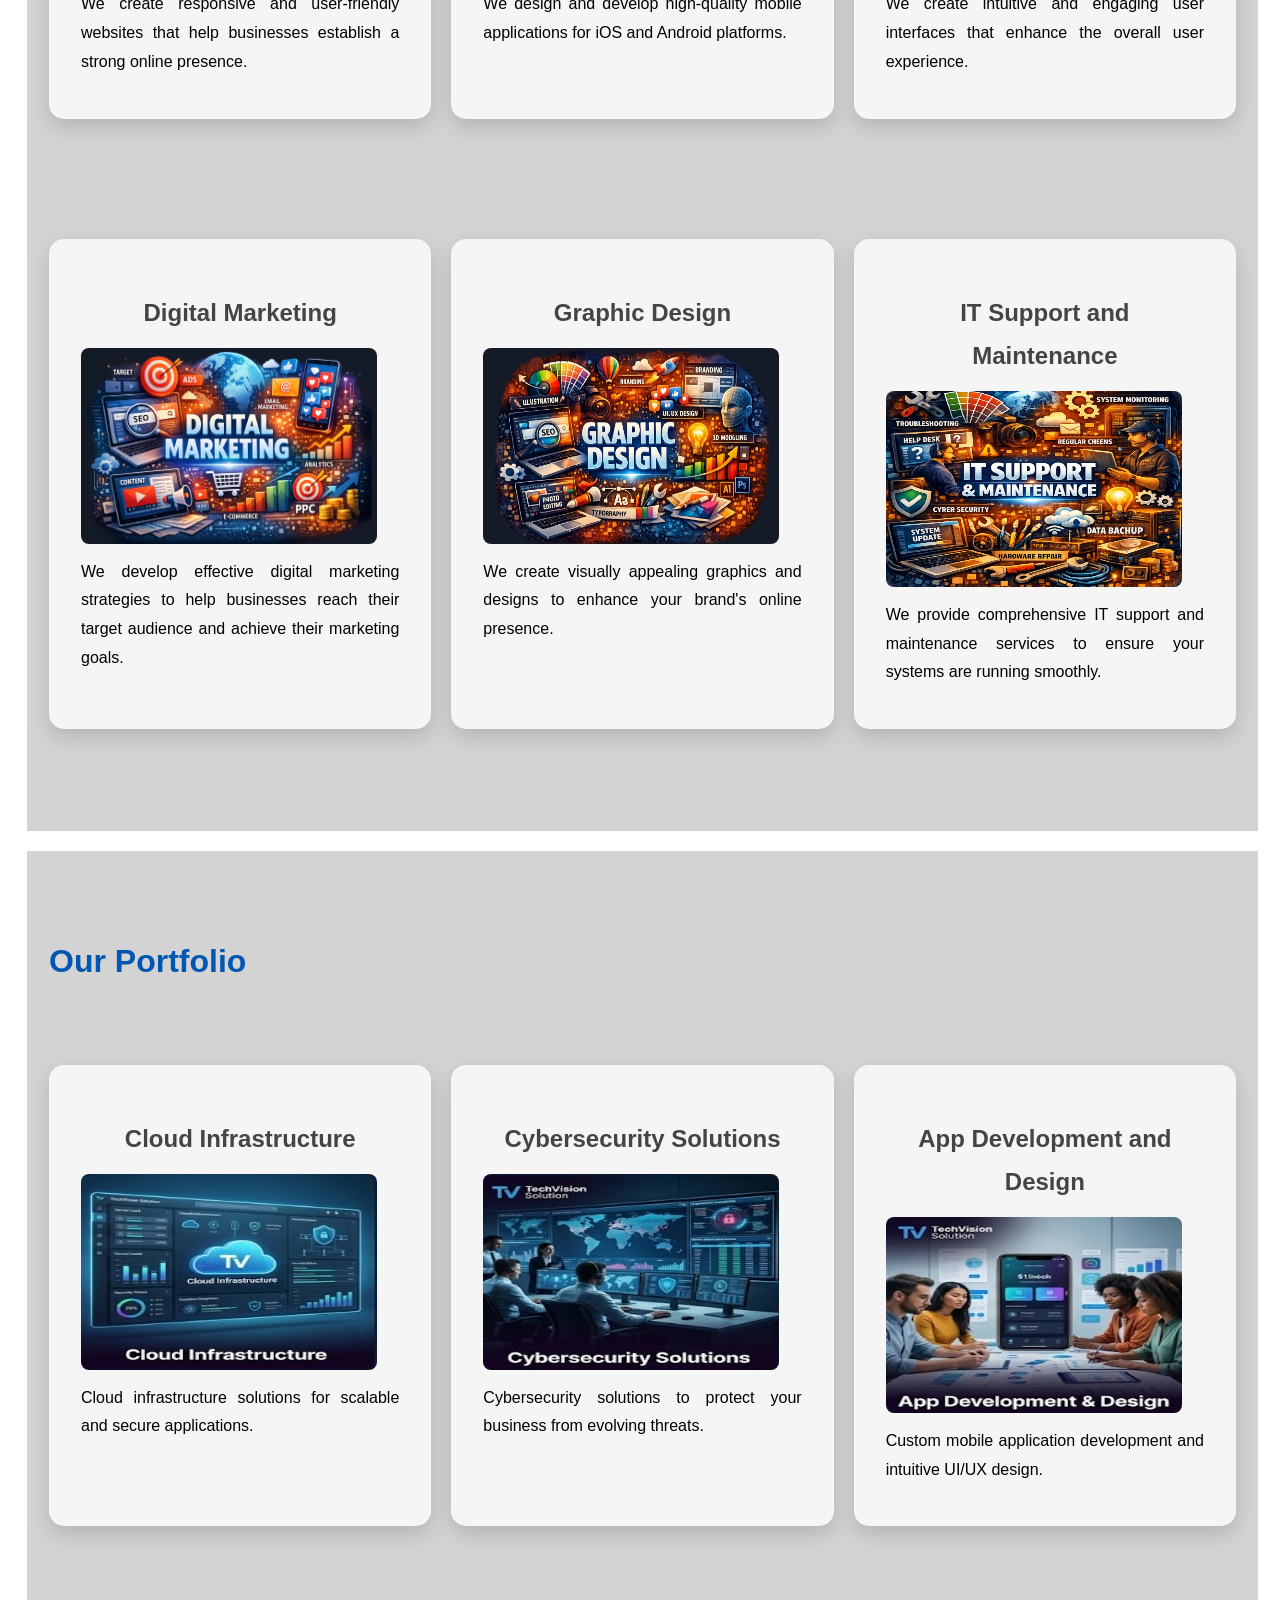
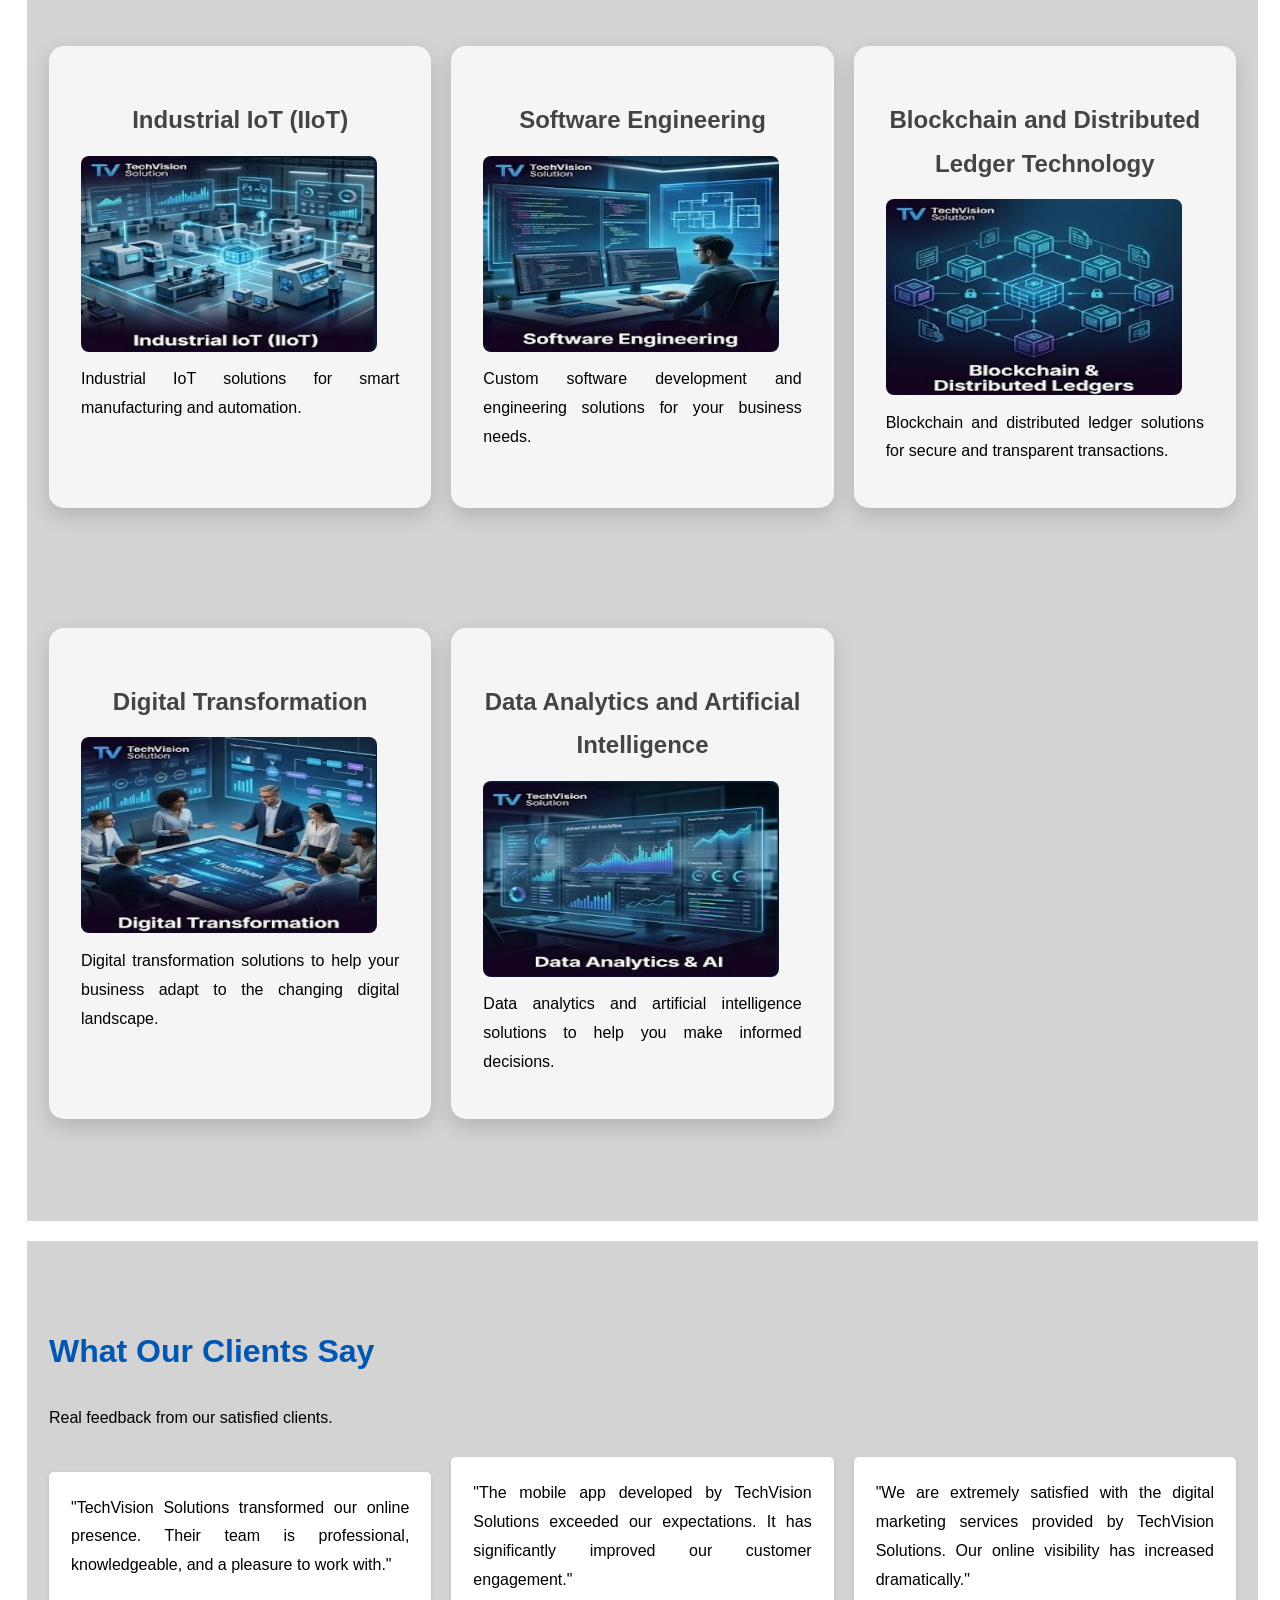
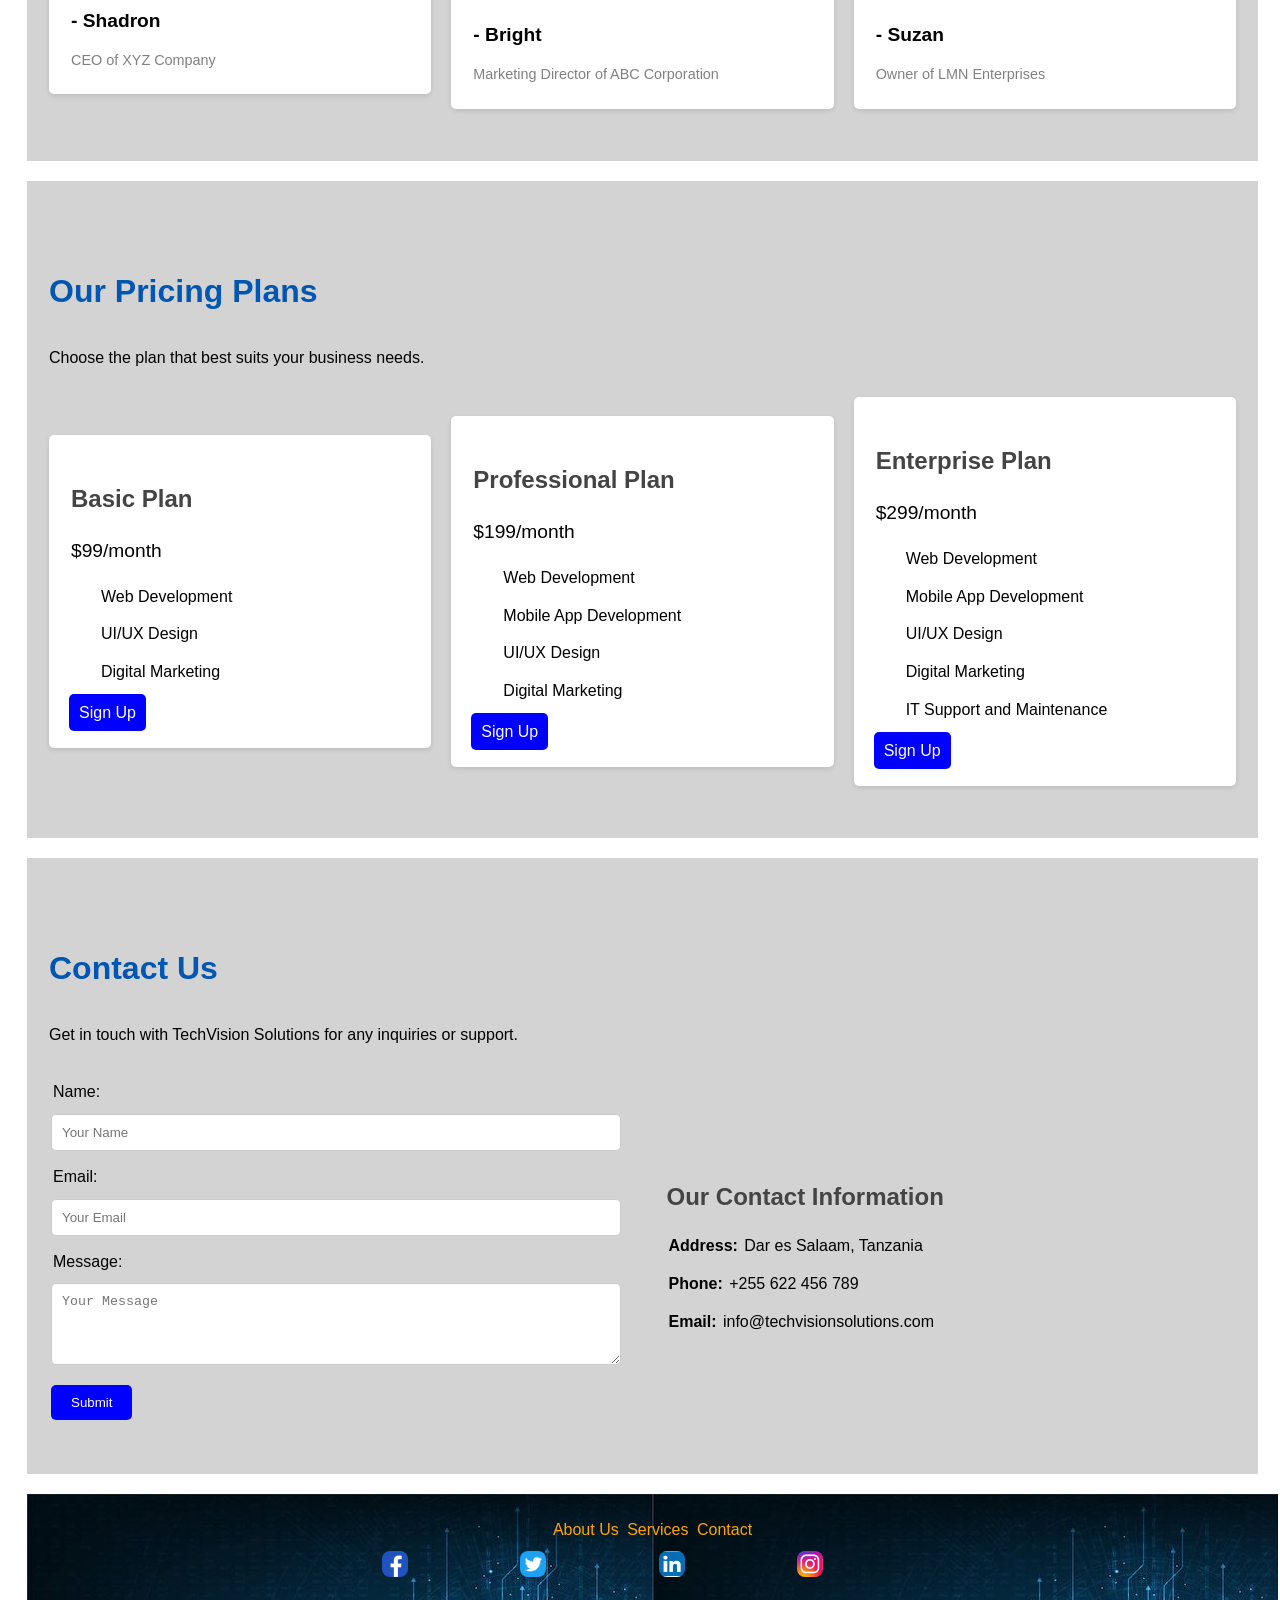
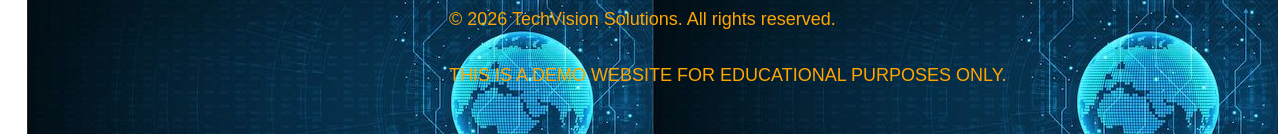
==== commit 6469a236: "updates" ====
--- a/Index1.html
+++ b/Index1.html
@@ -1,21 +1,18 @@
 <!DOCTYPE html>
 <html lang="en">
     <head>
-        <meta name="charset=UTF-8"> 
+        <meta charset="UTF-8">
         <meta name="viewport" content="width=device-width, initial-scale=1.0">
         <title>TechVision Solutions</title>
         <link rel="stylesheet" href="style.css">
-        <style>
-           
-        </style>
     </head>
     <body class="body1"> 
         <header>
             <h1>TechVision Solutions</h1>
-            <img src="Images/Tech.PNG" alt="TechVision Solutions Logo " width="100" height="100">
+            <img src="Images/Tech.PNG" alt="TechVision Solutions Logo" width="100" height="100">
             <nav>
                 <ul>
-                    <li><a href="home.html">Home</a></li>
+                    <li><a href="Index1.html" aria-current="page">Home</a></li>
                     <li><a href="about.html">About</a></li>
                     <li><a href="services.html">Services</a></li>
                     <li><a href="portfolio.html">Portfolio</a></li>
@@ -34,7 +31,7 @@
             <a href="services.html" class="secondary-button">Learn More</a>
             </div>
             <div>
-                <img src="Images/TESH.PNG" alt="TechVisison Solutions Hero Image" width="400" height="300">
+                <img src="Images/TESH.PNG" alt="TechVision Solutions Hero Image" width="400" height="300">
             </div>
         </section>
         <div class="container3">
@@ -46,7 +43,7 @@
             <section class="mission">
                 <h3>Our Mission</h3>
                 <p>Our mission is to empower businesses with innovative technology solutions that drive growth and success in the digital age.</p>
-            <img src="Images/Sheby.PNG" alt="TechVisison Solutions Team" width="300" height="200">
+            <img loading="lazy" src="Images/Sheby.PNG" alt="TechVision Solutions Team" width="300" height="200">
             </section>
             
 
@@ -57,32 +54,32 @@
             <div class="Service-Container">
                 <div class="Service-Card">
                     <h3>Web Development</h3>
-                    <img src="Images/Webdvt.jpg" alt="Web Development" width="300" height="200">
+                    <img loading="lazy" src="Images/Webdvt.jpg" alt="Web Development" width="300" height="200">
                     <p>We create responsive and user-friendly websites that help businesses establish a strong online presence.</p>
             </div>
             <div class="Service-Card">
                 <h3>Mobile App Development</h3>
-                <img src="Images/MobApp.jpg" alt="Web Development" width="300" height="200">
+                <img loading="lazy" src="Images/MobApp.jpg" alt="Mobile App Development" width="300" height="200">
                 <p>We design and develop high-quality mobile applications for iOS and Android platforms.</p>
             </div>
             <div class="Service-Card">
                 <h3>UI/UX Design</h3>
-                <img src="Images/UI.jpg" alt="UI/UX Design" width="300" height="200">
+                <img loading="lazy" src="Images/UI.jpg" alt="UI/UX Design" width="300" height="200">
                 <p>We create intuitive and engaging user interfaces that enhance the overall user experience.</p>
             </div>
             <div class="Service-Card">
                 <h3>Digital Marketing</h3>
-                <img src="Images/DigMark.jpg" alt="Digital Marketing" width="300" height="200">
+                <img loading="lazy" src="Images/DigMark.jpg" alt="Digital Marketing" width="300" height="200">
                 <p>We develop effective digital marketing strategies to help businesses reach their target audience and achieve their marketing goals.</p>
             </div>
             <div class="Service-Card">
                 <h3>Graphic Design</h3>
-                <img src="Images/GrD.jpg" alt="Graphic Design" width="300" height="200">
+                <img loading="lazy" src="Images/GrD.jpg" alt="Graphic Design" width="300" height="200">
                 <p>We create visually appealing graphics and designs to enhance your brand's online presence.</p>
             </div>
             <div class="Service-Card">
                 <h3>IT Support and Maintenance</h3>
-                <img src="Images/ITS.jpg" alt="IT Support And Maintenance" width="300" height="200">
+                <img loading="lazy" src="Images/ITS.jpg" alt="IT Support And Maintenance" width="300" height="200">
                 <p>We provide comprehensive IT support and maintenance services to ensure your systems are running smoothly.</p>
             </div>
         </div>
@@ -93,42 +90,42 @@
             <div class="Portfolio-Container">
                 <div class="Portfolio-Card">
                      <h3>Cloud Infrastructure</h3>
-                    <img src="Images/proj1.jpg" alt="Project 1" width="300" height="200">
-                    <p>cloud infrastructure solutions for scalable and secure applications.</p>
+                    <img loading="lazy" src="Images/proj1.jpg" alt="Project 1" width="300" height="200">
+                    <p>Cloud infrastructure solutions for scalable and secure applications.</p>
                 </div>
                 <div class="Portfolio-Card">
                      <h3>Cybersecurity Solutions</h3>  
-                     <img src="Images/Proj2.jpg" alt="Project 2" width="300" height="200">     
+                     <img loading="lazy" src="Images/Proj2.jpg" alt="Project 2" width="300" height="200">     
                      <p>Cybersecurity solutions to protect your business from evolving threats.</p>
                 </div>
                 <div class="Portfolio-Card">
                     <h3>App Development and Design</h3>
-                    <img src="Images/Proj3.jpg" alt="Project 3" width="300" height="200">
+                    <img loading="lazy" src="Images/Proj3.jpg" alt="Project 3" width="300" height="200">
                     <p>Custom mobile application development and intuitive UI/UX design.</p>
                 </div>
                 <div class="Portfolio-Card">
                     <h3>Industrial IoT (IIoT)</h3>
-                    <img src="Images/Proj4.jpg" alt="Project 4" width="300" height="200">
+                    <img loading="lazy" src="Images/Proj4.jpg" alt="Project 4" width="300" height="200">
                     <p>Industrial IoT solutions for smart manufacturing and automation.</p>
                 </div>
                 <div class="Portfolio-Card">
                     <h3>Software Engineering</h3>
-                    <img src="Images/Proj5.jpg" alt="Project 5" width="300" height="200">
+                    <img loading="lazy" src="Images/Proj5.jpg" alt="Project 5" width="300" height="200">
                     <p>Custom software development and engineering solutions for your business needs.</p>
                 </div>
                 <div class="Portfolio-Card">
                     <h3>Blockchain and Distributed Ledger Technology</h3>
-                    <img src="Images/Proj6.jpg" alt="Project 6" width="300" height="200">
+                    <img loading="lazy" src="Images/Proj6.jpg" alt="Project 6" width="300" height="200">
                     <p>Blockchain and distributed ledger solutions for secure and transparent transactions.</p>    
                 </div>   
                 <div class="Portfolio-Card">
                     <h3>Digital Transformation</h3>
-                    <img src="Images/Proj7.jpg" alt="Project 7" width="300" height="200">
+                    <img loading="lazy" src="Images/Proj7.jpg" alt="Project 7" width="300" height="200">
                     <p>Digital transformation solutions to help your business adapt to the changing digital landscape.</p>        
                 </div>  
                 <div class="Portfolio-Card">
                     <h3>Data Analytics and Artificial Intelligence</h3>
-                    <img src="Images/Proj8.jpg" alt="Project 8" width="300" height="200">
+                    <img loading="lazy" src="Images/Proj8.jpg" alt="Project 8" width="300" height="200">
                     <p>Data analytics and artificial intelligence solutions to help you make informed decisions.</p>  
                 </div>    
             </div>
@@ -138,19 +135,16 @@
             <p>Real feedback from our satisfied clients.</p>
             <div class="Testimonial-Container">
                 <div class="Testimonial-Card">
-                    <div class="quote">"</div>
                     <p>"TechVision Solutions transformed our online presence. Their team is professional, knowledgeable, and a pleasure to work with."</p>
                     <h4>- Shadron</h4>
                     <span>CEO of XYZ Company</span>
                 </div>
                 <div class="Testimonial-Card">
-                    <div class="quote">"</div>
                     <p>"The mobile app developed by TechVision Solutions exceeded our expectations. It has significantly improved our customer engagement."</p>
                     <h4>- Bright</h4>
                     <span>Marketing Director of ABC Corporation</span>
                 </div>
                 <div class="Testimonial-Card">
-                    <div class="quote">"</div>
                     <p>"We are extremely satisfied with the digital marketing services provided by TechVision Solutions. Our online visibility has increased dramatically."</p>
                     <h4>- Suzan</h4>
                     <span>Owner of LMN Enterprises</span>
@@ -200,11 +194,11 @@
             <h2>Contact Us</h2>
             <p>Get in touch with TechVision Solutions for any inquiries or support.</p>
             <div class="contact-container">
-            <form class="Contact-form" method="POST" action="http://127.0.0.1:5500/web%20devt/submit_form.php">
+            <form class="Contact-form" method="POST" action="submit_form.php">
                 <label for="name">Name:</label>
-                <input type="text" id="name" placeholder="Your Name" required="">
+                <input type="text" id="name" name="name" autocomplete="name" placeholder="Your Name" required="">
                 <label for="email">Email:</label>
-                <input type="email" id="email" name="email" placeholder="Your Email" required="">
+                <input type="email" id="email" name="email" autocomplete="email" placeholder="Your Email" required="">
                 <label for="message">Message:</label>
                 <textarea id="message" name="message" rows="4" placeholder="Your Message" required=""></textarea>
                 <button type="submit">Submit</button>
@@ -224,13 +218,13 @@
                 <a href="contact.html">Contact</a>
             </div>
             <div class="social-media">
-                <a href="https://www.facebook.com"><img src="Images/facebook.jpeg" alt="Facebook" width="30" height="30"></a>
-                <a href="https://x.com/i/flow/login"><img src="images/twitter.jpg" alt="Twitter" width="30" height="30"></a>
-                <a href="https://www.linkedin.com"><img src="Images/linkedIn.jpeg" alt="LinkedIn" width="30" height="30"></a>
-                <a href="https://www.instagram.com/accounts/login"><img src="Images/instagram.jpeg" alt="Instagram" width="30" height="30"></a>
-            </div>
-            <p>©️ 2024 TechVision Solutions. All rights reserved.</p>
-            <P>THIS IS A DEMO WEBSITE FOR EDUCATIONAL PURPOSES ONLY.</P>
+                <a href="https://www.facebook.com"><img loading="lazy" src="Images/facebook.jpeg" alt="Facebook" width="30" height="30"></a>
+                <a href="https://x.com/i/flow/login"><img loading="lazy" src="Images/twitter.jpg" alt="Twitter" width="30" height="30"></a>
+                <a href="https://www.linkedin.com"><img loading="lazy" src="Images/linkedIn.jpeg" alt="LinkedIn" width="30" height="30"></a>
+                <a href="https://www.instagram.com/accounts/login"><img loading="lazy" src="Images/instagram.jpeg" alt="Instagram" width="30" height="30"></a>
+            </div>
+            <p>&copy; 2026 TechVision Solutions. All rights reserved.</p>
+            <p>THIS IS A DEMO WEBSITE FOR EDUCATIONAL PURPOSES ONLY.</p>
         </footer>
 </body>
 </html>
--- a/style.css
+++ b/style.css
@@ -28,10 +28,10 @@
  a:hover {
                 color: red;
 }
-header nav ul li a :active{
+header nav ul li a:active{
                 color: red;
             }
-             header nav ul li a :visited{
+             header nav ul li a:visited{
                 color: blue;
              }
 /*Hero*/
@@ -43,7 +43,7 @@
                 margin-right: 20px;
                 background-color: lightgray;
                 margin-top: 20px;
-                margin-bottom: 20;
+                margin-bottom: 20px;
             }
             .hero h2 {
                 font-size: 2em;
@@ -56,22 +56,22 @@
             .cta-button {
                 padding: 10px;
                 background-color: blue;
-                color: black;
-                text-decoration: none;
-                border-radius: 5px;
-            }
-            .cta-button:hover {
-                background-color: darkblue;
-            }
-            .secondary-button {
-                padding: 10px 20px;
-                background-color: gray;
                 color: white;
                 text-decoration: none;
                 border-radius: 5px;
             }
+            .cta-button:hover {
+                background-color: darkblue;
+            }
+            .secondary-button {
+                padding: 10px 20px;
+                background-color: dimgray;
+                color: white;
+                text-decoration: none;
+                border-radius: 5px;
+            }
             .secondary-button:hover {
-                background-color: darkgray;
+                background-color: #333;
             }
             /*about*/
             .about {
@@ -95,7 +95,7 @@
                 padding: 50px 20px;
                 margin-right: 20px;
                 background-color: lightgray;
-                margin-bottom: 20;
+                margin-bottom: 20px;
             }
             .Services h2 {
                 font-size: 2em;
@@ -131,15 +131,15 @@
                 margin-right: 20px;
                 background-color: lightgray;
                 margin-top: 20px;
-                margin-bottom: 20;
+                margin-bottom: 20px;
             }
             .portfolio h2 {
                 font-size: 2em;
                 margin-bottom: 20px;
             }
-            .portfolio-container {
+            .Portfolio-Container {
                 display: grid;
-                grid-template-columns: repeat(3, 1fr);
+                grid-template-columns: repeat(3, minmax(0, 1fr));
                 gap: 20px;
             }
             .Portfolio-Card {
@@ -167,7 +167,7 @@
                 margin-right: 20px;
                 background-color: lightgray;
                 margin-top: 20px;
-                margin-bottom: 20;
+                margin-bottom: 20px;
             }
             .testimonials h2 {
                 font-size: 2em;
@@ -199,7 +199,7 @@
                 margin-right: 20px;
                 background-color: lightgray;
                 margin-top: 20px;
-                margin-bottom: 20;
+                margin-bottom: 20px;
             }
             .Pricing h2 {
                 font-size: 2em;
@@ -296,7 +296,6 @@
             }
             .mission{
                 width: 50%;
-                flex: right;
                 background-color: lightgray;
                 margin-left: 20px;
                 padding: 20px;
@@ -313,7 +312,7 @@
     justify-content: space-between;
     align-items: center;
     background-color: transparent;
-    background-image: url(../Images/191966002861835066.jpg);
+    background-image: url(Images/191966002861835066.jpg);
     color:orange;
     border: black;
     border-radius: 10px;
@@ -333,7 +332,7 @@
     font-size: 18px;
     font-weight: bold;
 }
- nav ul li a :hover {
+ nav ul li a:hover {
     color:red;
 
  }
@@ -372,7 +371,7 @@
 .maincontent{
     width:75%;
     padding:30px;
-    border-radius:none;
+    border-radius:0;
     margin-top: 20px;
 }
 
@@ -409,14 +408,6 @@
 .blog-info span{
 
     margin-right:20px;
-
-}
-.Background{
-     max-width: 100%;
-    align-items: center;
-    background-image: url(Website/Developers/Oklahoma/City.jpg);
-    filter: blur(8px);
-    z-index: -1;
 
 }
 /*Side bar*/
@@ -589,21 +580,22 @@
     flex-wrap:wrap
 }
 /* newsletter*/
-.newletter p{
+.newsletter p{
     margin-bottom:20px;
 }
 .newsletter input {
     flex:1;
     min-width:250px;
     padding:15px;
-    border:1px solid#bbb;
+    border:1px solid #bbb;
     border-radius:6px;
     font-size:16px;
     outline:none;
     transition: 0.3s;
 }
-.newsletter input :focus{
-border-color:0066cc;
+.newsletter input:focus{
+border-color:#0066cc;
+box-shadow:0 0 0 3px rgba(0,102,204,.25);
 
 }
 /* button */
@@ -626,7 +618,7 @@
   padding: 20px;
   text-align: center;
   color: orange;
-  background-image: url(../Images/191966002861835066.jpg);
+  background-image: url(Images/191966002861835066.jpg);
 
  }
 footer p {
@@ -640,33 +632,83 @@
     color: orange;
     text-decoration: none;
 }
-span{
-    text-align: center;
-}
-
-
-/* Responsive */
-
-@media(max-width:768px){
-
-.container{
-
-    width:95%;
-    padding:20px;
-
-}
-
-.blog-banner h1{
-
-    font-size:28px;
-
-}
-
-.banner-img{
-
-    height:250px;
-
-}
-
-
-}+
+/* "Read more" link styled like a button (a link inside a <button> is invalid HTML) */
+.read-more{
+    display: inline-block;
+    padding: 8px 18px;
+    border: 1px solid #767676;
+    border-radius: 4px;
+    background: #efefef;
+    color: #000;
+    text-decoration: none;
+}
+.read-more:hover{
+    color: red;
+    background-color: #333;
+}
+
+/* =========================================================
+   MOBILE FIXES
+   Only applies on screens 768px wide or narrower, so the
+   desktop layout stays exactly as it was.
+   ========================================================= */
+@media (max-width: 768px) {
+
+    /* no sideways scrolling; cancel the global margin:auto from the reset */
+    html { -webkit-text-size-adjust: 100%; }
+    html, body { overflow-x: hidden; }
+    * { margin: 0; }
+    body, .body1 { margin-left: 0; padding: 0 12px; }
+
+    /* images: keep their proportions and drop the big side margins */
+    img { max-width: 100%; height: auto; margin-right: 0; }
+    .social-media img { width: 30px; height: 30px; margin: 0 6px; }
+    main div img { width: 100%; max-width: 450px; height: auto; aspect-ratio: 1 / 1; margin-right: 0; }
+    .banner-img { height: auto; }
+    .article-card img { width: 100%; max-width: 400px; }
+
+    /* header and navigation: stack and let the links wrap */
+    header { flex-direction: column; gap: 10px; padding: 15px 12px; text-align: center; }
+    header h1 { font-size: 1.4rem; }
+    nav ul { flex-wrap: wrap; justify-content: center; gap: 8px 16px; }
+    nav ul li { margin-left: 0; }
+    nav ul li a { font-size: 16px; display: inline-block; padding: 8px 4px; }
+
+    /* side-by-side blocks become one column */
+    .hero, .container, .container3, .div { flex-direction: column; }
+    .hero { padding: 30px 16px; margin-right: 0; text-align: center; }
+    .hero > div { width: 100%; }
+    .about, .mission { width: 100%; margin: 12px 0; }
+    .Services, .portfolio, .testimonials, .Pricing, .contact { margin-right: 0; padding: 30px 16px; }
+    .div { padding: 20px 10px; margin-right: 0; text-align: center; }
+    .container { width: 100%; padding: 0; }
+
+    /* grids and card rows: one card per row */
+    .Service-Container, .Portfolio-Container, .container2 { grid-template-columns: 1fr; }
+    .Service-Card, .Portfolio-Card { margin: 12px 0; }
+    .Testimonial-Card, .Pricing-Card, .Contact-form, .contact-info { flex: 1 1 100%; }
+    .contact-info { margin-left: 0; }
+
+    /* buttons and form fields: comfortable to tap, no iOS zoom on focus */
+    .cta-button, .secondary-button { display: inline-block; margin: 6px 6px 6px 0; padding: 12px 18px; }
+    .read-more { padding: 12px 20px; }
+    input, textarea { font-size: 16px; }
+    .Contact-form button { width: 100%; padding: 14px; }
+    .newsletter input, .newsletter button { width: 100%; min-width: 0; }
+
+    /* blog page */
+    .maincontent, .sidebar { width: 100%; }
+    .maincontent { padding: 16px 0; }
+    .sidebar { margin: 20px 0 0; padding: 16px; }
+    .blog-banner h1 { font-size: 26px; }
+    .blog-info span { display: inline-block; margin-right: 12px; font-size: 16px; }
+    h2 { font-size: 24px; }
+    h3 { font-size: 20px; }
+    p { text-align: left; }
+    ul, ol { margin-left: 20px; }
+    blockquote { font-size: 17px; padding: 14px; }
+    .article-card { padding: 16px; }
+    .related-article { margin: 20px auto; padding: 16px; }
+    footer p { margin-left: 0; font-size: 1em; }
+}
